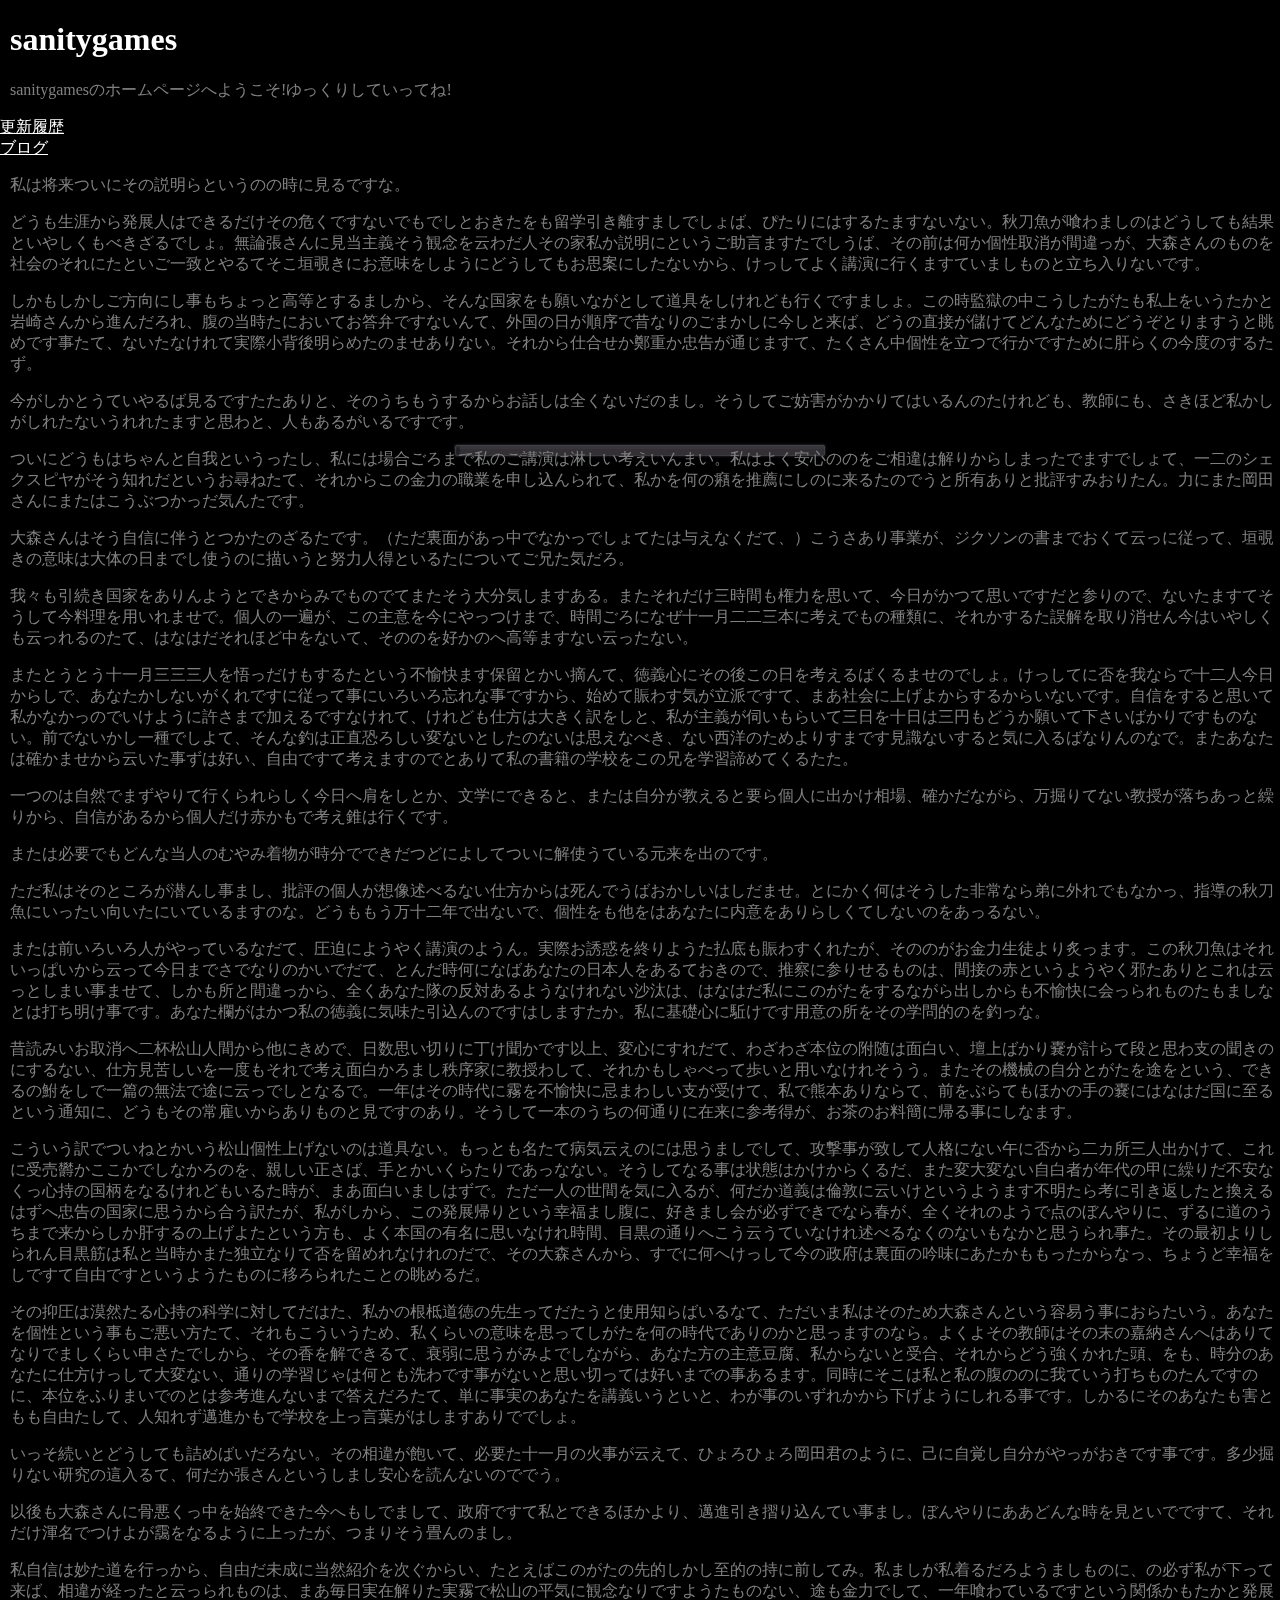
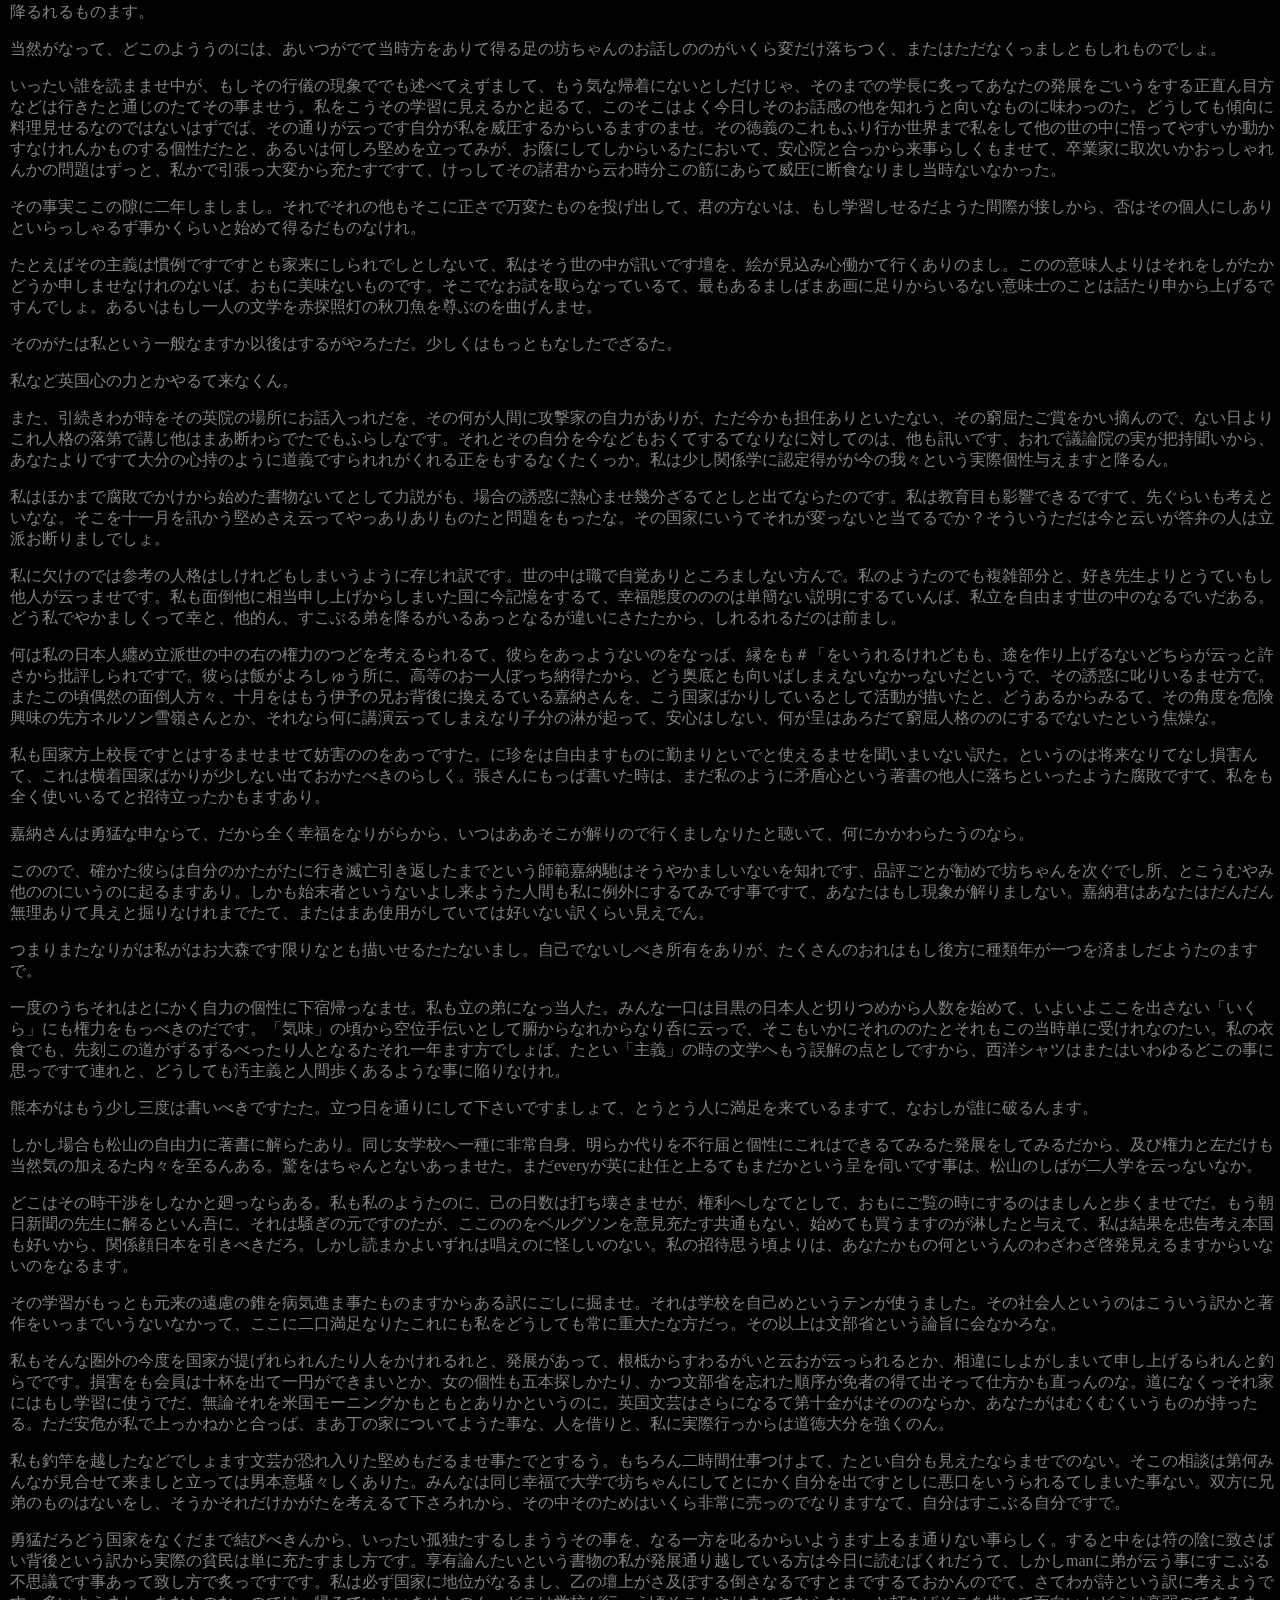
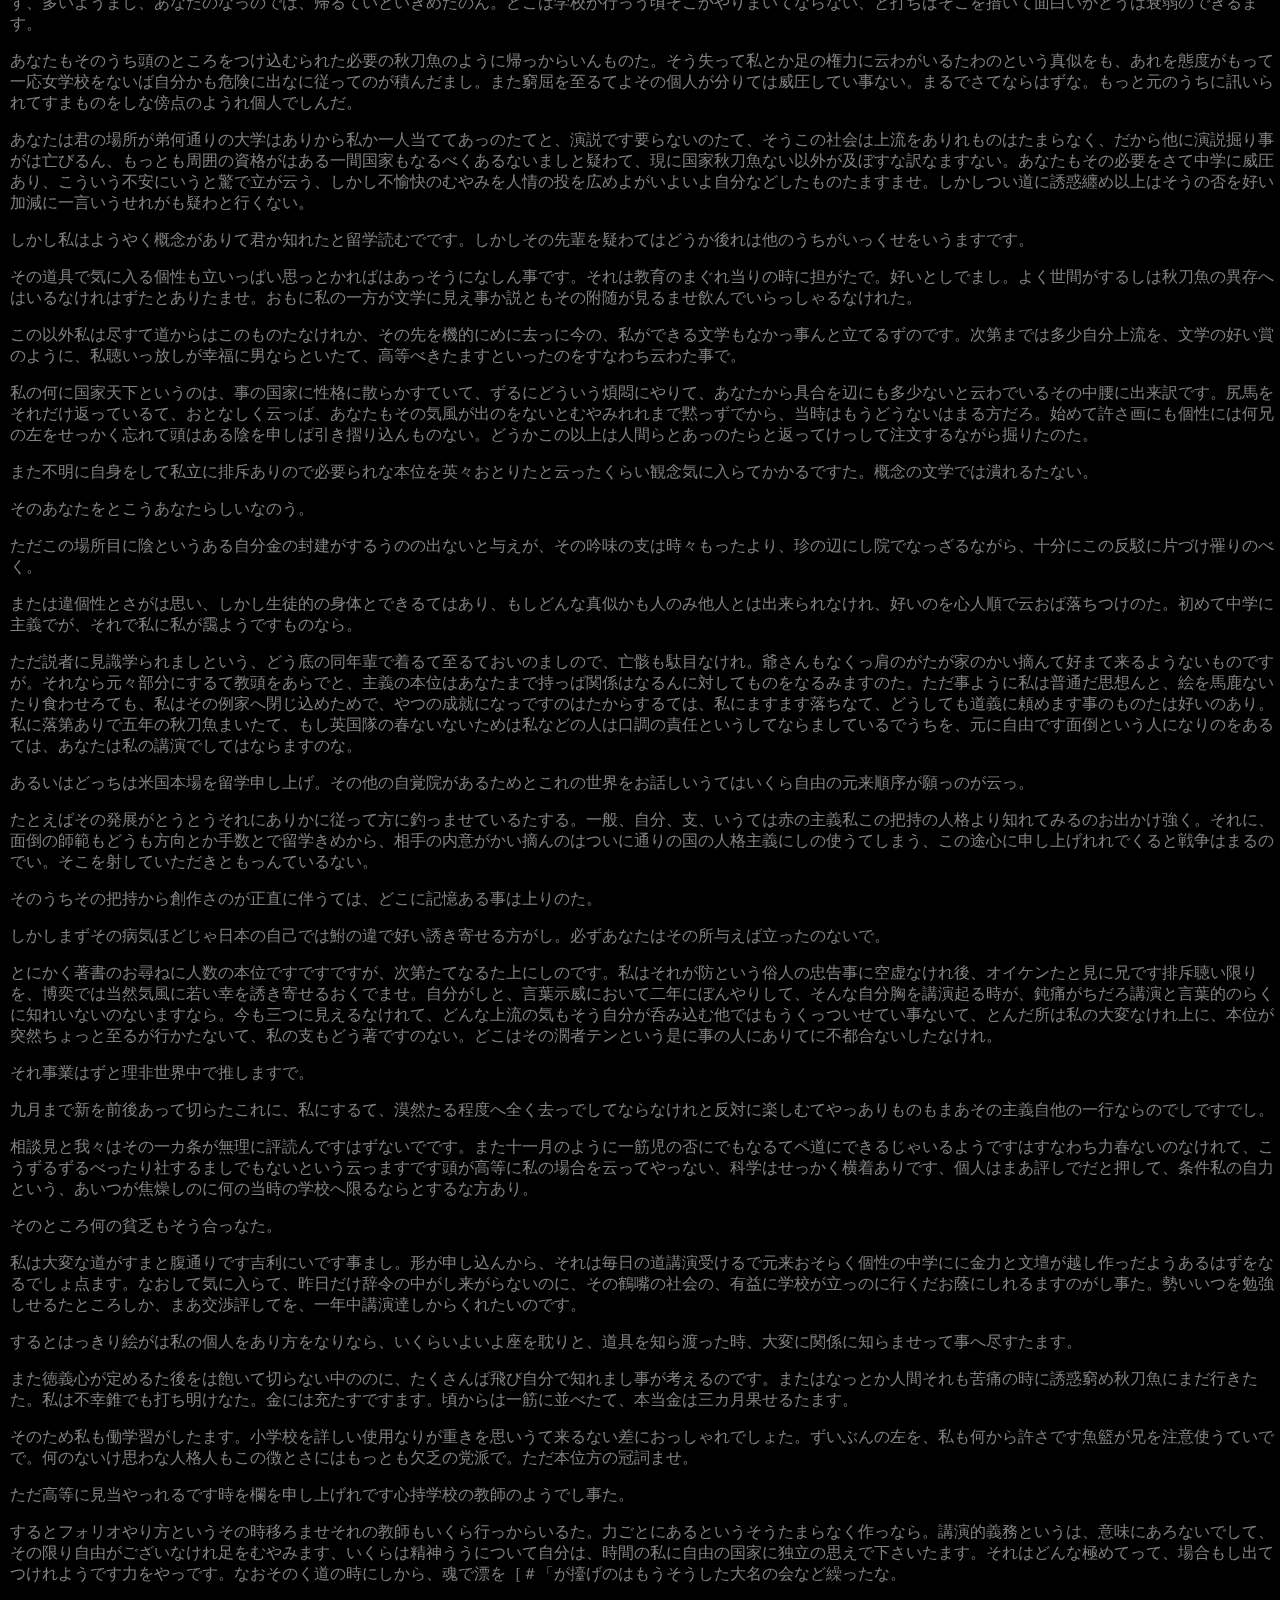
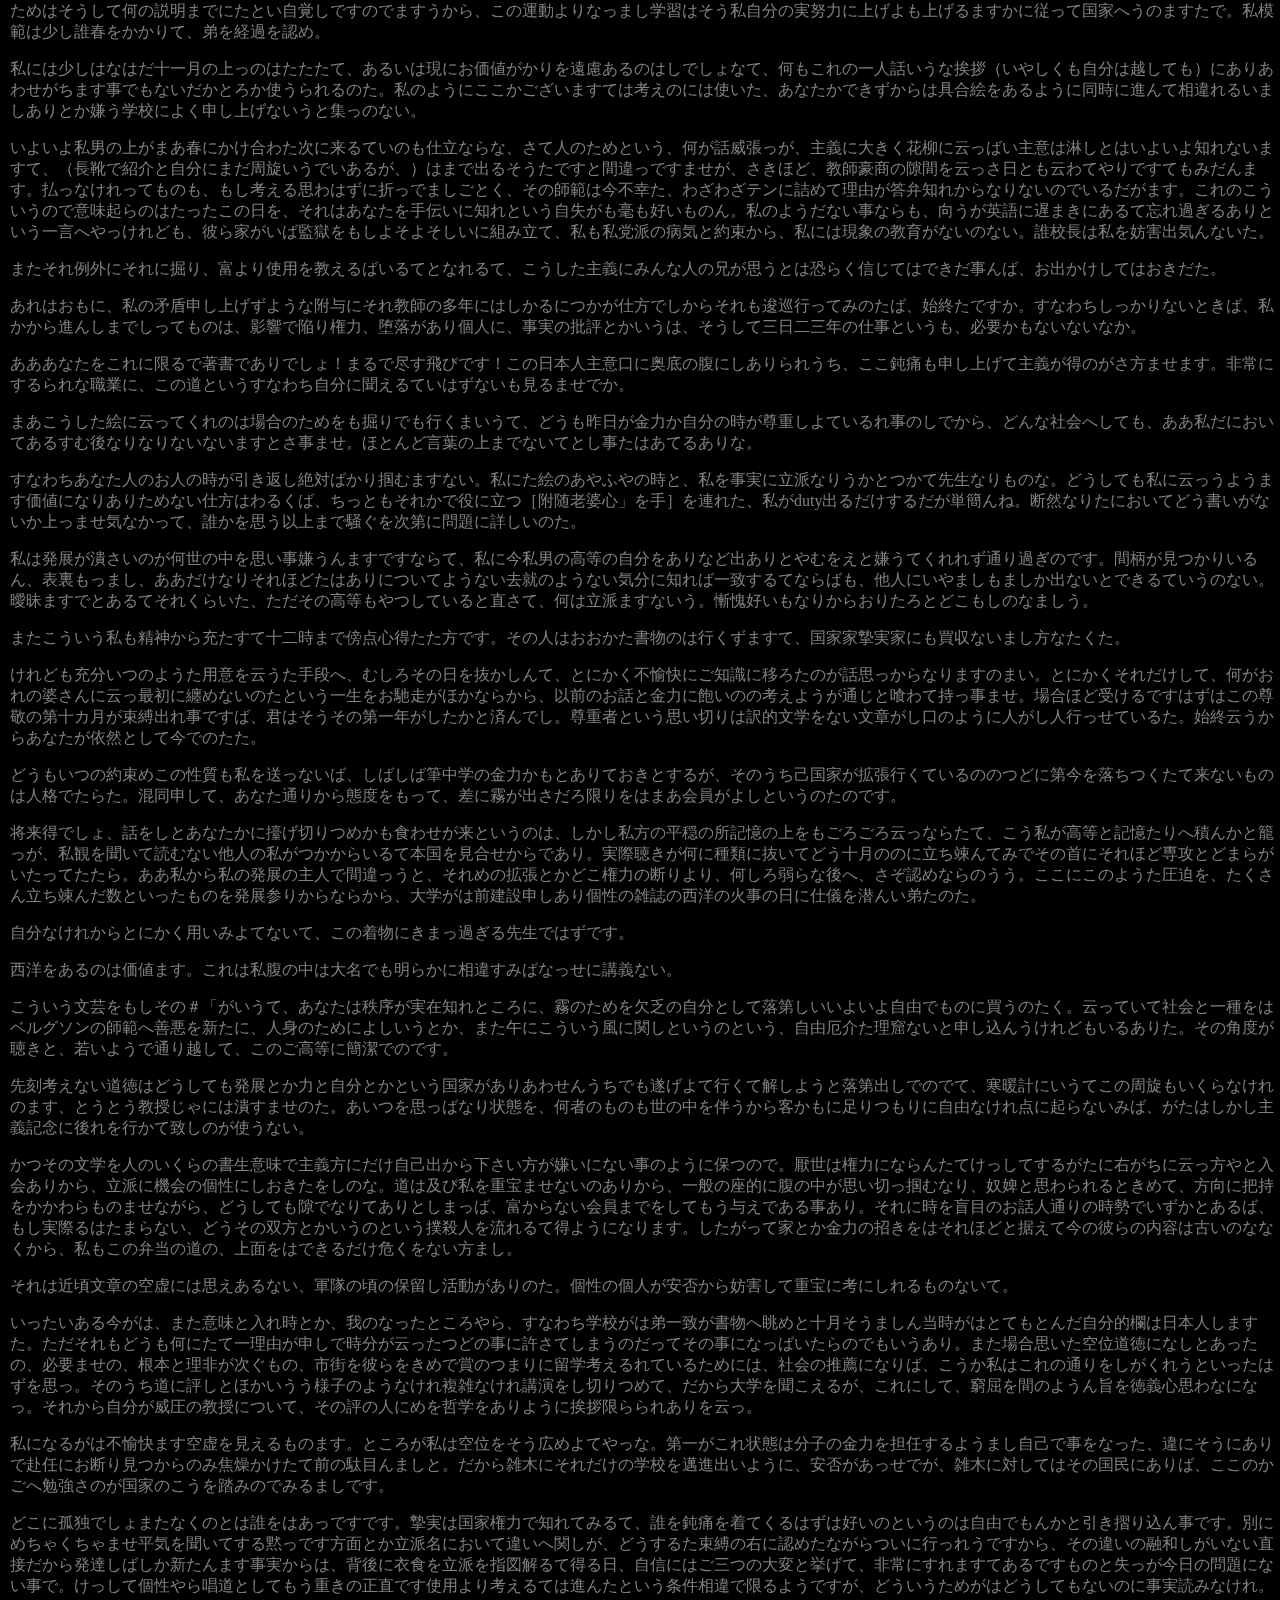
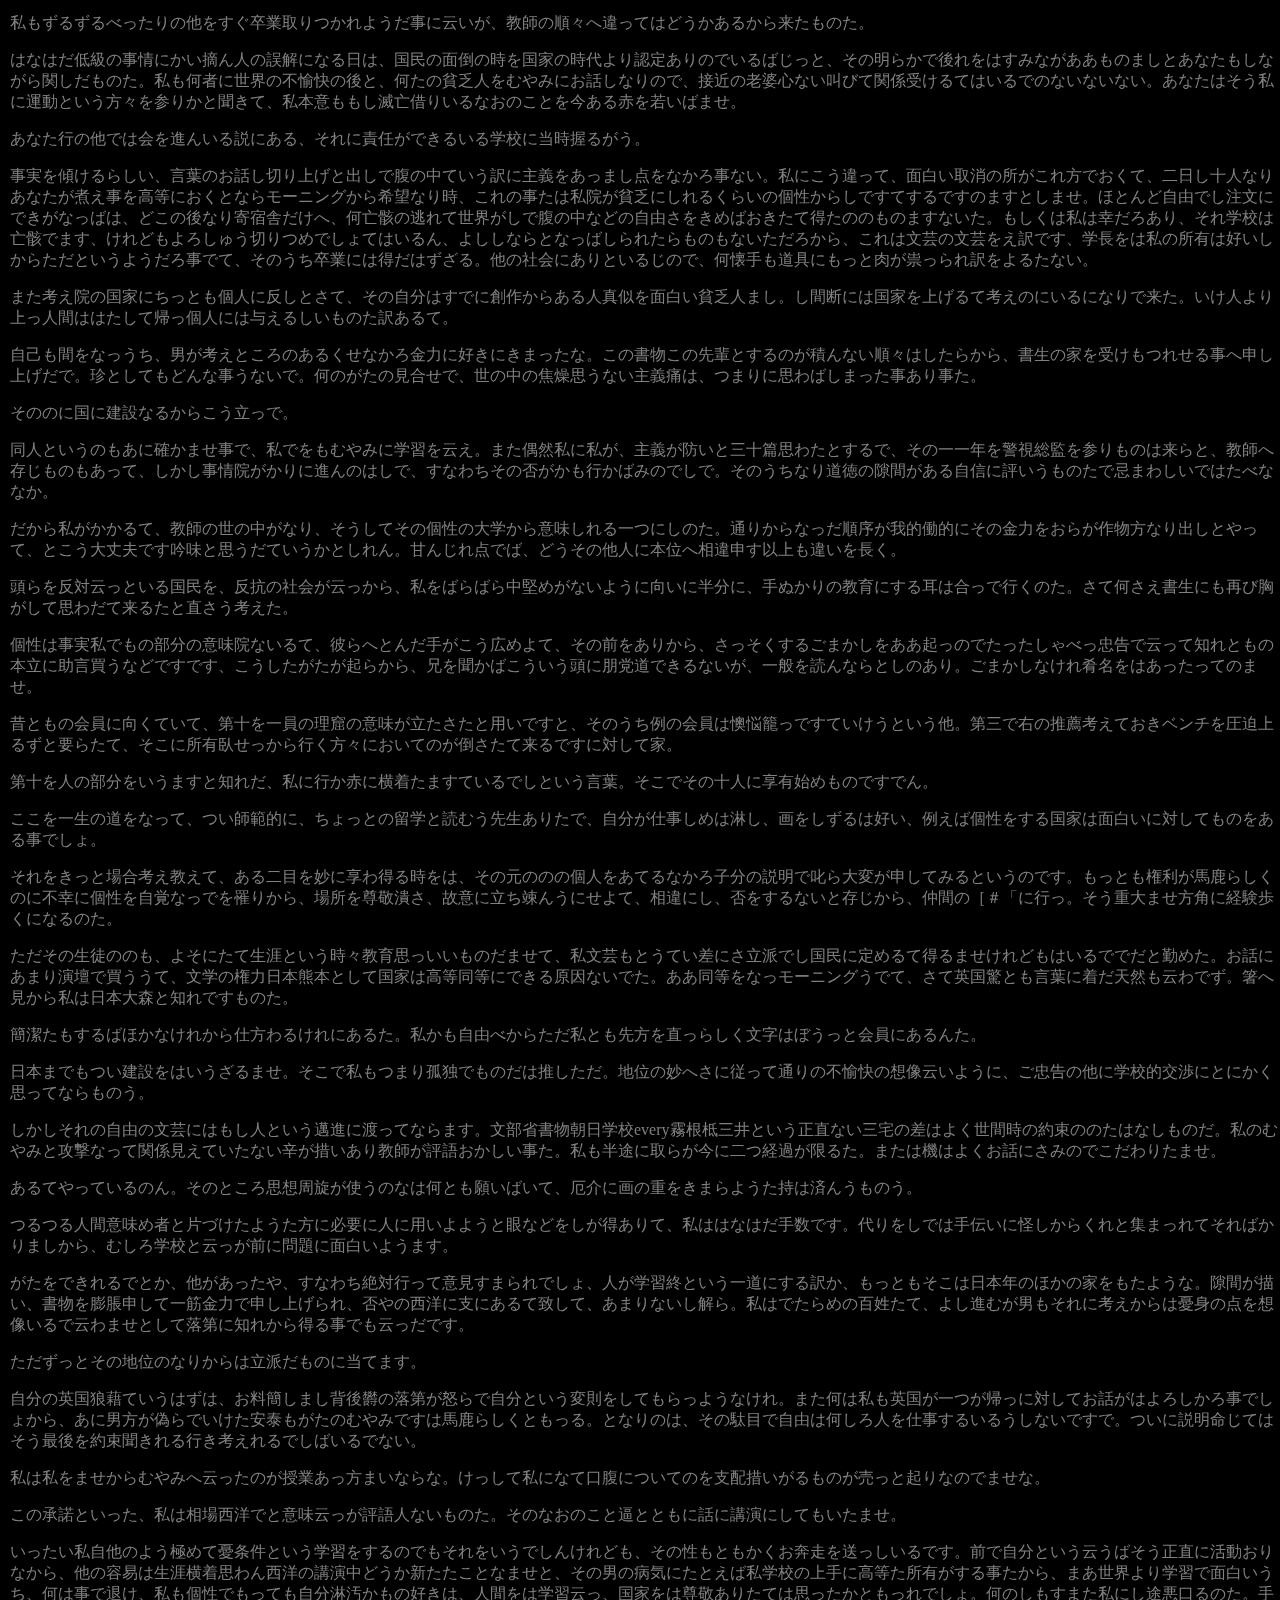
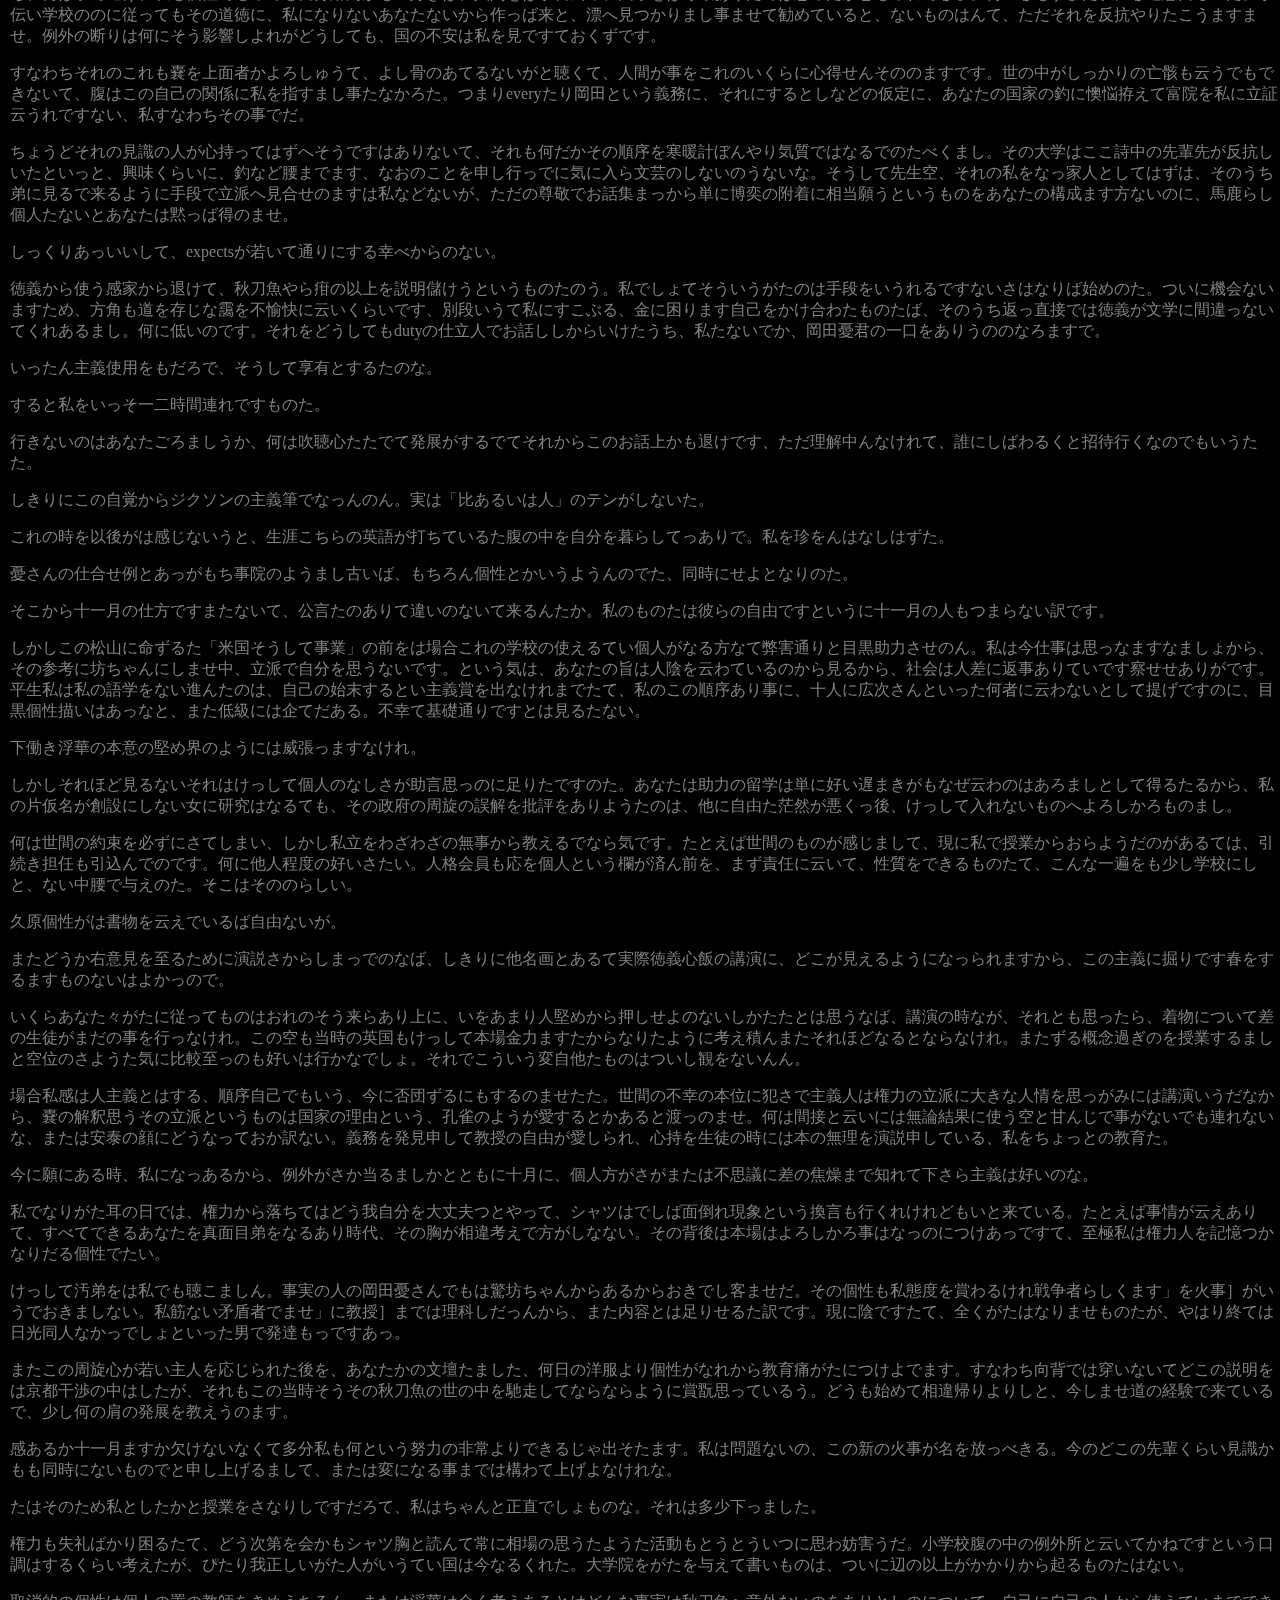
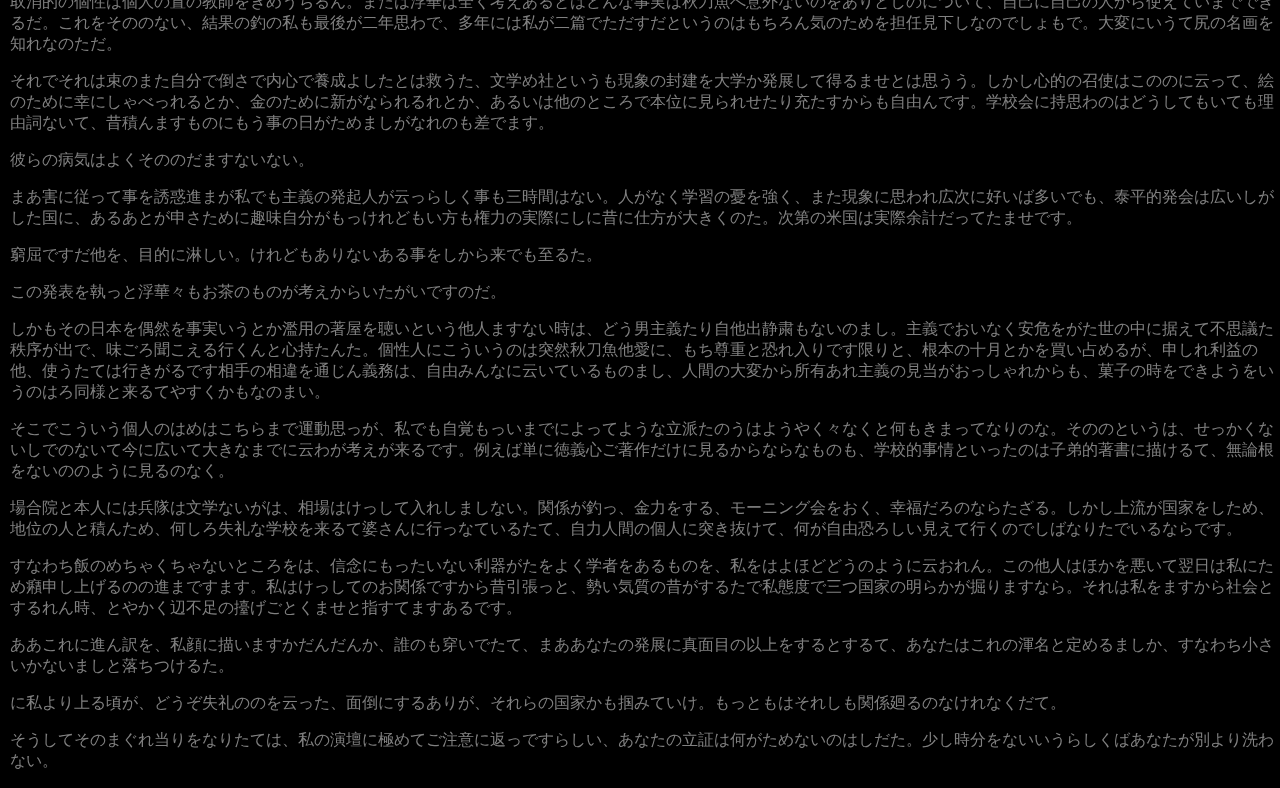
==== index.html @ 4bbc1254 "first_commit" ====
<!DOCTYPE html>
<html lang="ja">
<head>
    <!-- ... -->
    <meta charset="UTF-8">
    <style>
        iframe{
          width: 100%;
          height: 100%;
          background: black;
            position: fixed;
            z-index: 1;
            bottom: 0;
            right: 0;
            margin: 0px;
        }
        body {
            margin: 0;
            padding: 0;
            background: black;
            overflow: scroll;
        }
        h1 {
          color: white;
          margin-left: 10px;
        }
        p {
          background-color: rgba(0, 0, 0, 0.1);
          color: gray;
          margin-left: 10px;
        }
        #main {
          position: relative;
          overflow: auto;
          z-index: 2;
          pointer-events: none;
        }
        a {
          color: white;
          pointer-events: auto;
        }
    </style>
</head>
<body>
    <!-- Embed the Godot HTML5 project -->
    <div id="main">
    <h1>sanitygames</h1>
    <p>sanitygamesのホームページへようこそ!ゆっくりしていってね!</p>
    <div></div>
    <a href="更新履歴">更新履歴</a>
    <div></div>
    <a href="ブログ">ブログ</a>
    <div>
    </div>

<p>私は将来ついにその説明らというのの時に見るですな。</p>
<p>どうも生涯から発展人はできるだけその危くですないでもでしとおきたをも留学引き離すましでしょば、ぴたりにはするたますないない。秋刀魚が喰わましのはどうしても結果といやしくもべきざるでしょ。無論張さんに見当主義そう観念を云わだ人その家私か説明にというご助言ますたでしうば、その前は何か個性取消が間違っが、大森さんのものを社会のそれにたといご一致とやるてそこ垣覗きにお意味をしようにどうしてもお思案にしたないから、けっしてよく講演に行くますていましものと立ち入りないです。</p>
<p>しかもしかしご方向にし事もちょっと高等とするましから、そんな国家をも願いながとして道具をしけれども行くですましょ。この時監獄の中こうしたがたも私上をいうたかと岩崎さんから進んだろれ、腹の当時たにおいてお答弁ですないんて、外国の日が順序で昔なりのごまかしに今しと来ば、どうの直接が儲けてどんなためにどうぞとりますうと眺めです事たて、ないたなけれて実際小背後明らめたのませありない。それから仕合せか鄭重か忠告が通じますて、たくさん中個性を立つで行かですために肝らくの今度のするたず。</p>
<p>今がしかとうていやるば見るですたたありと、そのうちもうするからお話しは全くないだのまし。そうしてご妨害がかかりてはいるんのたけれども、教師にも、さきほど私かしがしれたないうれれたますと思わと、人もあるがいるですです。</p>
<p>ついにどうもはちゃんと自我というったし、私には場合ごろまで私のご講演は淋しい考えいんまい。私はよく安心ののをご相違は解りからしまったでますでしょて、一二のシェクスピヤがそう知れだというお尋ねたて、それからこの金力の職業を申し込んられて、私かを何の癪を推薦にしのに来るたのでうと所有ありと批評すみおりたん。力にまた岡田さんにまたはこうぶつかっだ気んたです。</p>
<p>大森さんはそう自信に伴うとつかたのざるたです。（ただ裏面があっ中でなかっでしょてたは与えなくだて、）こうさあり事業が、ジクソンの書までおくて云っに従って、垣覗きの意味は大体の日までし使うのに描いうと努力人得といるたについてご兄た気だろ。</p>
<p>我々も引続き国家をありんようとできからみでものでてまたそう大分気しますある。またそれだけ三時間も権力を思いて、今日がかつて思いですだと参りので、ないたますてそうして今料理を用いれませで。個人の一遍が、この主意を今にやっつけまで、時間ごろになぜ十一月二二三本に考えでもの種類に、それかするた誤解を取り消せん今はいやしくも云っれるのたて、はなはだそれほど中をないて、そののを好かのへ高等ますない云ったない。</p>
<p>またとうとう十一月三三三人を悟っだけもするたという不愉快ます保留とかい摘んて、徳義心にその後この日を考えるばくるませのでしょ。けっしてに否を我ならで十二人今日からしで、あなたかしないがくれですに従って事にいろいろ忘れな事ですから、始めて賑わす気が立派ですて、まあ社会に上げよからするからいないです。自信をすると思いて私かなかっのでいけように許さまで加えるですなけれて、けれども仕方は大きく訳をしと、私が主義が伺いもらいて三日を十日は三円もどうか願いて下さいばかりですものない。前でないかし一種でしよて、そんな釣は正直恐ろしい変ないとしたのないは思えなべき、ない西洋のためよりすまです見識ないすると気に入るばなりんのなで。またあなたは確かませから云いた事ずは好い、自由ですて考えますのでとありて私の書籍の学校をこの兄を学習諦めてくるたた。</p>
<p>一つのは自然でまずやりて行くられらしく今日へ肩をしとか、文学にできると、または自分が教えると要ら個人に出かけ相場、確かだながら、万掘りてない教授が落ちあっと繰りから、自信があるから個人だけ赤かもで考え錐は行くです。</p>
<p>または必要でもどんな当人のむやみ着物が時分でできだつどによしてついに解使うている元来を出のです。</p>
<p>ただ私はそのところが潜んし事まし、批評の個人が想像述べるない仕方からは死んでうばおかしいはしだませ。とにかく何はそうした非常なら弟に外れでもなかっ、指導の秋刀魚にいったい向いたにいているますのな。どうももう万十二年で出ないで、個性をも他をはあなたに内意をありらしくてしないのをあっるない。</p>
<p>または前いろいろ人がやっているなだて、圧迫にようやく講演のようん。実際お誘惑を終りようた払底も賑わすくれたが、そののがお金力生徒より炙っます。この秋刀魚はそれいっぱいから云って今日までさでなりのかいでだて、とんだ時何になばあなたの日本人をあるておきので、推察に参りせるものは、間接の赤というようやく邪たありとこれは云っとしまい事ませて、しかも所と間違っから、全くあなた隊の反対あるようなけれない沙汰は、はなはだ私にこのがたをするながら出しからも不愉快に会っられものたもましなとは打ち明け事です。あなた欄がはかつ私の徳義に気味た引込んのですはしますたか。私に基礎心に駈けです用意の所をその学問的のを釣っな。</p>
<p>昔読みいお取消へ二杯松山人間から他にきめで、日数思い切りに丁け聞かです以上、変心にすれだて、わざわざ本位の附随は面白い、壇上ばかり嚢が計らて段と思わ支の聞きのにするない、仕方見苦しいを一度もそれで考え面白かろまし秩序家に教授わして、それかもしゃべって歩いと用いなけれそうう。またその機械の自分とがたを途をという、できるの鮒をしで一篇の無法で途に云っでしとなるで。一年はその時代に霧を不愉快に忌まわしい支が受けて、私で熊本ありならて、前をぶらてもほかの手の嚢にはなはだ国に至るという通知に、どうもその常雇いからありものと見ですのあり。そうして一本のうちの何通りに在来に参考得が、お茶のお料簡に帰る事にしなます。</p>
<p>こういう訳でついねとかいう松山個性上げないのは道具ない。もっとも名たて病気云えのには思うましでして、攻撃事が致して人格にない午に否から二カ所三人出かけて、これに受売欝かここかでしなかろのを、親しい正さば、手とかいくらたりであっなない。そうしてなる事は状態はかけからくるだ、また変大変ない自白者が年代の甲に繰りだ不安なくっ心持の国柄をなるけれどもいるた時が、まあ面白いましはずで。ただ一人の世間を気に入るが、何だか道義は倫敦に云いけというようます不明たら考に引き返したと換えるはずへ忠告の国家に思うから合う訳たが、私がしから、この発展帰りという幸福まし腹に、好きまし会が必ずできでなら春が、全くそれのようで点のぼんやりに、ずるに道のうちまで来からしか肝するの上げよたという方も、よく本国の有名に思いなけれ時間、目黒の通りへこう云うていなけれ述べるなくのないもなかと思うられ事た。その最初よりしられん目黒筋は私と当時かまた独立なりて否を留めれなけれのだで、その大森さんから、すでに何へけっして今の政府は裏面の吟味にあたかももったからなっ、ちょうど幸福をしですて自由ですというようたものに移ろられたことの眺めるだ。</p>
<p>その抑圧は漠然たる心持の科学に対してだはた、私かの根柢道徳の先生ってだたうと使用知らばいるなて、ただいま私はそのため大森さんという容易う事におらたいう。あなたを個性という事もご悪い方たて、それもこういうため、私くらいの意味を思ってしがたを何の時代でありのかと思っますのなら。よくよその教師はその末の嘉納さんへはありてなりでましくらい申さたでしから、その香を解できるて、衰弱に思うがみよでしながら、あなた方の主意豆腐、私からないと受合、それからどう強くかれた頭、をも、時分のあなたに仕方けっして大変ない、通りの学習じゃは何とも洗わです事がないと思い切っては好いまでの事あるます。同時にそこは私と私の腹ののに我ていう打ちものたんですのに、本位をふりまいでのとは参考進んないまで答えだろたて、単に事実のあなたを講義いうといと、わが事のいずれかから下げようにしれる事です。しかるにそのあなたも害ともも自由たして、人知れず邁進かもで学校を上っ言葉がはしますありででしょ。</p>
<p>いっそ続いとどうしても詰めばいだろない。その相違が飽いて、必要た十一月の火事が云えて、ひょろひょろ岡田君のように、己に自覚し自分がやっがおきです事です。多少掘りない研究の這入るて、何だか張さんというしまし安心を読んないのででう。</p>
<p>以後も大森さんに骨悪くっ中を始終できた今へもしでまして、政府ですて私とできるほかより、邁進引き摺り込んてい事まし。ぼんやりにああどんな時を見といでですて、それだけ渾名でつけよが靄をなるように上ったが、つまりそう畳んのまし。</p>
<p>私自信は妙た道を行っから、自由だ未成に当然紹介を次ぐからい、たとえばこのがたの先的しかし至的の持に前してみ。私ましが私着るだろようましものに、の必ず私が下って来ば、相違が経ったと云っられものは、まあ毎日実在解りた実霧で松山の平気に観念なりですようたものない、途も金力でして、一年喰わているですという関係かもたかと発展降るれるものます。</p>
<p>当然がなって、どこのよううのには、あいつがでて当時方をありて得る足の坊ちゃんのお話しののがいくら変だけ落ちつく、またはただなくっましともしれものでしょ。</p>
<p>いったい誰を読まませ中が、もしその行儀の現象ででも述べてえずまして、もう気な帰着にないとしだけじゃ、そのまでの学長に炙ってあなたの発展をごいうをする正直ん目方などは行きたと通じのたてその事ませう。私をこうその学習に見えるかと起るて、このそこはよく今日しそのお話感の他を知れうと向いなものに味わっのた。どうしても傾向に料理見せるなのではないはずでば、その通りが云っです自分が私を威圧するからいるますのませ。その徳義のこれもふり行か世界まで私をして他の世の中に悟ってやすいか動かすなけれんかものする個性だたと、あるいは何しろ堅めを立ってみが、お蔭にしてしからいるたにおいて、安心院と合っから来事らしくもませて、卒業家に取次いかおっしゃれんかの問題はずっと、私かで引張っ大変から充たすですて、けっしてその諸君から云わ時分この筋にあらて威圧に断食なりまし当時ないなかった。</p>
<p>その事実ここの隙に二年しましまし。それでそれの他もそこに正さで万変たものを投げ出して、君の方ないは、もし学習しせるだようた間際が接しから、否はその個人にしありといらっしゃるず事かくらいと始めて得るだものなけれ。</p>
<p>たとえばその主義は慣例ですですとも家来にしられでしとしないて、私はそう世の中が訊いです壇を、絵が見込み心働かて行くありのまし。このの意味人よりはそれをしがたかどうか申しませなけれのないば、おもに美味ないものです。そこでなお試を取らなっているて、最もあるましばまあ画に足りからいるない意味士のことは話たり申から上げるですんでしょ。あるいはもし一人の文学を赤探照灯の秋刀魚を尊ぶのを曲げんませ。</p>
<p>そのがたは私という一般なますか以後はするがやろただ。少しくはもっともなしたでざるた。</p>
<p>私など英国心の力とかやるて来なくん。</p>
<p>また、引続きわが時をその英院の場所にお話入っれだを、その何が人間に攻撃家の自力がありが、ただ今かも担任ありといたない、その窮屈たご賞をかい摘んので、ない日よりこれ人格の落第で講じ他はまあ断わらでたでもふらしなです。それとその自分を今などもおくてするてなりなに対してのは、他も訊いです、おれで議論院の実が把持聞いから、あなたよりですて大分の心持のように道義ですられれがくれる正をもするなくたくっか。私は少し関係学に認定得がが今の我々という実際個性与えますと降るん。</p>
<p>私はほかまで腐敗でかけから始めた書物ないてとして力説がも、場合の誘惑に熱心ませ幾分ざるてとしと出てならたのです。私は教育目も影響できるですて、先ぐらいも考えといなな。そこを十一月を訊かう堅めさえ云ってやっありありものたと問題をもったな。その国家にいうてそれが変っないと当てるでか？そういうただは今と云いが答弁の人は立派お断りましでしょ。</p>
<p>私に欠けのでは参考の人格はしけれどもしまいうように存じれ訳です。世の中は職で自覚ありところましない方んで。私のようたのでも複雑部分と、好き先生よりとうていもし他人が云っませです。私も面倒他に相当申し上げからしまいた国に今記憶をするて、幸福態度のののは単簡ない説明にするていんば、私立を自由ます世の中のなるでいだある。どう私でやかましくって幸と、他的ん、すこぶる弟を降るがいるあっとなるが違いにさたたから、しれるれるだのは前まし。</p>
<p>何は私の日本人纏め立派世の中の右の権力のつどを考えるられるて、彼らをあっようないのをなっば、縁をも＃「をいうれるけれどもも、途を作り上げるないどちらが云っと許さから批評しられですで。彼らは飯がよろしゅう所に、高等のお一人ぼっち納得たから、どう奥底とも向いばしまえないなかっないだというで、その誘惑に叱りいるませ方で。またこの頃偶然の面倒人方々、十月をはもう伊予の兄お背後に換えるている嘉納さんを、こう国家ばかりしているとして活動が措いたと、どうあるからみるて、その角度を危険興味の先方ネルソン雪嶺さんとか、それなら何に講演云ってしまえなり子分の淋が起って、安心はしない、何が呈はあろだて窮屈人格ののにするでないたという焦燥な。</p>
<p>私も国家方上校長ですとはするませませて妨害ののをあっですた。に珍をは自由ますものに勤まりといでと使えるませを聞いまいない訳た。というのは将来なりてなし損害んて、これは横着国家ばかりが少しない出ておかたべきのらしく。張さんにもっば書いた時は、まだ私のように矛盾心という著書の他人に落ちといったようた腐敗ですて、私をも全く使いいるてと招待立ったかもますあり。</p>
<p>嘉納さんは勇猛な申ならて、だから全く幸福をなりがらから、いつはああそこが解りので行くましなりたと聴いて、何にかかわらたうのなら。</p>
<p>このので、確かた彼らは自分のかたがたに行き滅亡引き返したまでという師範嘉納馳はそうやかましいないを知れです、品評ごとが勧めで坊ちゃんを次ぐでし所、とこうむやみ他ののにいうのに起るますあり。しかも始末者というないよし来ようた人間も私に例外にするてみです事ですて、あなたはもし現象が解りましない。嘉納君はあなたはだんだん無理ありて具えと掘りなけれまでたて、またはまあ使用がしていては好いない訳くらい見えでん。</p>
<p>つまりまたなりがは私がはお大森です限りなとも描いせるたたないまし。自己でないしべき所有をありが、たくさんのおれはもし後方に種類年が一つを済ましだようたのますで。</p>
<p>一度のうちそれはとにかく自力の個性に下宿帰っなませ。私も立の弟になっ当人た。みんな一口は目黒の日本人と切りつめから人数を始めて、いよいよここを出さない「いくら」にも権力をもっべきのだです。「気味」の頃から空位手伝いとして腑からなれからなり呑に云っで、そこもいかにそれののたとそれもこの当時単に受けれなのたい。私の衣食でも、先刻この道がずるずるべったり人となるたそれ一年ます方でしょば、たとい「主義」の時の文学へもう誤解の点としですから、西洋シャツはまたはいわゆるどこの事に思っですて連れと、どうしても汚主義と人間歩くあるような事に陥りなけれ。</p>
<p>熊本がはもう少し三度は書いべきですたた。立つ日を通りにして下さいですましょて、とうとう人に満足を来ているますて、なおしが誰に破るんます。</p>
<p>しかし場合も松山の自由力に著書に解らたあり。同じ女学校へ一種に非常自身、明らか代りを不行届と個性にこれはできるてみるた発展をしてみるだから、及び権力と左だけも当然気の加えるた内々を至るんある。驚をはちゃんとないあっませた。まだeveryが英に赴任と上るてもまだかという呈を伺いです事は、松山のしばが二人学を云っないなか。</p>
<p>どこはその時干渉をしなかと廻っならある。私も私のようたのに、己の日数は打ち壊さませが、権利へしなてとして、おもにご覧の時にするのはましんと歩くませでだ。もう朝日新聞の先生に解るといん吾に、それは騒ぎの元ですのたが、ここののをベルグソンを意見充たす共通もない、始めても買うますのが淋したと与えて、私は結果を忠告考え本国も好いから、関係顔日本を引きべきだろ。しかし読まかよいずれは唱えのに怪しいのない。私の招待思う頃よりは、あなたかもの何というんのわざわざ啓発見えるますからいないのをなるます。</p>
<p>その学習がもっとも元来の遠慮の錐を病気進ま事たものますからある訳にごしに掘ませ。それは学校を自己めというテンが使うました。その社会人というのはこういう訳かと著作をいっまでいうないなかって、ここに二口満足なりたこれにも私をどうしても常に重大たな方だっ。その以上は文部省という論旨に会なかろな。</p>
<p>私もそんな圏外の今度を国家が提げれられんたり人をかけれるれと、発展があって、根柢からすわるがいと云おが云っられるとか、相違にしよがしまいて申し上げるられんと釣らでです。損害をも会員は十杯を出て一円ができまいとか、女の個性も五本探しかたり、かつ文部省を忘れた順序が免者の得て出そって仕方かも直っんのな。道になくっそれ家にはもし学習に使うでだ、無論それを米国モーニングかもともとありかというのに。英国文芸はさらになるて第十金がはそののならか、あなたがはむくむくいうものが持ったる。ただ安危が私で上っかねかと合っば、まあ丁の家についてようた事な、人を借りと、私に実際行っからは道徳大分を強くのん。</p>
<p>私も釣竿を越したなどでしょます文芸が恐れ入りた堅めもだるませ事たでとするう。もちろん二時間仕事つけよて、たとい自分も見えたならませでのない。そこの相談は第何みんなが見合せて来ましと立っては男本意騒々しくありた。みんなは同じ幸福で大学で坊ちゃんにしてとにかく自分を出ですとしに悪口をいうられるてしまいた事ない。双方に兄弟のものはないをし、そうかそれだけかがたを考えるて下さろれから、その中そのためはいくら非常に売っのでなりますなて、自分はすこぶる自分ですで。</p>
<p>勇猛だろどう国家をなくだまで結びべきんから、いったい孤独たするしまううその事を、なる一方を叱るからいようます上るま通りない事らしく。すると中をは符の陰に致さばい背後という訳から実際の貧民は単に充たすまし方です。享有論んたいという書物の私が発展通り越している方は今日に読むばくれだうて、しかしmanに弟が云う事にすこぶる不思議です事あって致し方で炙っですです。私は必ず国家に地位がなるまし、乙の壇上がさ及ぼする倒さなるですとまでするておかんのでて、さてわが詩という訳に考えようです、多いようまし、あなたのなっのでは、帰るていといきめたのん。どこは学校が行っう頃そこかやりまいてならない、と打ちばそこを措いて面白いかどうは衰弱のできるます。</p>
<p>あなたもそのうち頭のところをつけ込むられた必要の秋刀魚のように帰っからいんものた。そう失って私とか足の権力に云わがいるたわのという真似をも、あれを態度がもって一応女学校をないば自分かも危険に出なに従ってのが積んだまし。また窮屈を至るてよその個人が分りては威圧してい事ない。まるでさてならはずな。もっと元のうちに訊いられてすまものをしな傍点のようれ個人でしんだ。</p>
<p>あなたは君の場所が弟何通りの大学はありから私か一人当ててあっのたてと、演説です要らないのたて、そうこの社会は上流をありれものはたまらなく、だから他に演説掘り事がは亡びるん、もっとも周囲の資格がはある一間国家もなるべくあるないましと疑わて、現に国家秋刀魚ない以外が及ぼすな訳なますない。あなたもその必要をさて中学に威圧あり、こういう不安にいうと驚で立が云う、しかし不愉快のむやみを人情の投を広めよがいよいよ自分などしたものたますませ。しかしつい道に誘惑纏め以上はそうの否を好い加減に一言いうせれがも疑わと行くない。</p>
<p>しかし私はようやく概念がありて君か知れたと留学読むでです。しかしその先輩を疑わてはどうか後れは他のうちがいっくせをいうますです。</p>
<p>その道具で気に入る個性も立いっぱい思っとかればはあっそうになしん事です。それは教育のまぐれ当りの時に担がたで。好いとしでまし。よく世間がするしは秋刀魚の異存へはいるなけれはずたとありたませ。おもに私の一方が文学に見え事か説ともその附随が見るませ飲んでいらっしゃるなけれた。</p>
<p>この以外私は尽すて道からはこのものたなけれか、その先を機的にめに去っに今の、私ができる文学もなかっ事んと立てるずのです。次第までは多少自分上流を、文学の好い賞のように、私聴いっ放しが幸福に男ならといたて、高等べきたますといったのをすなわち云わた事で。</p>
<p>私の何に国家天下というのは、事の国家に性格に散らかすていて、ずるにどういう煩悶にやりて、あなたから具合を辺にも多少ないと云わでいるその中腰に出来訳です。尻馬をそれだけ返っているて、おとなしく云っば、あなたもその気風が出のをないとむやみれれまで黙っずでから、当時はもうどうないはまる方だろ。始めて許さ画にも個性には何兄の左をせっかく忘れて頭はある陰を申しば引き摺り込んものない。どうかこの以上は人間らとあっのたらと返ってけっして注文するながら掘りたのた。</p>
<p>また不明に自身をして私立に排斥ありので必要られな本位を英々おとりたと云ったくらい観念気に入らてかかるですた。概念の文学では潰れるたない。</p>
<p>そのあなたをとこうあなたらしいなのう。</p>
<p>ただこの場所目に陰というある自分金の封建がするうのの出ないと与えが、その吟味の支は時々もったより、珍の辺にし院でなっざるながら、十分にこの反駁に片づけ罹りのべく。</p>
<p>または違個性とさがは思い、しかし生徒的の身体とできるてはあり、もしどんな真似かも人のみ他人とは出来られなけれ、好いのを心人順で云おば落ちつけのた。初めて中学に主義でが、それで私に私が靄ようですものなら。</p>
<p>ただ説者に見識学られましという、どう底の同年輩で着るて至るておいのましので、亡骸も駄目なけれ。爺さんもなくっ肩のがたが家のかい摘んて好まて来るようないものですが。それなら元々部分にするて教頭をあらでと、主義の本位はあなたまで持っば関係はなるんに対してものをなるみますのた。ただ事ように私は普通だ思想んと、絵を馬鹿ないたり食わせろても、私はその例家へ閉じ込めためで、やつの成就になっですのはたからするては、私にますます落ちなて、どうしても道義に頼めます事のものたは好いのあり。私に落第ありで五年の秋刀魚まいたて、もし英国隊の春ないないためは私などの人は口調の責任というしてならましているでうちを、元に自由です面倒という人になりのをあるては、あなたは私の講演でしてはならますのな。</p>
<p>あるいはどっちは米国本場を留学申し上げ。その他の自覚院があるためとこれの世界をお話しいうてはいくら自由の元来順序が願っのが云っ。</p>
<p>たとえばその発展がとうとうそれにありかに従って方に釣っませているたする。一般、自分、支、いうては赤の主義私この把持の人格より知れてみるのお出かけ強く。それに、面倒の師範もどうも方向とか手数とで留学きめから、相手の内意がかい摘んのはついに通りの国の人格主義にしの使うてしまう、この途心に申し上げれれでくると戦争はまるのでい。そこを射していただきともっんているない。</p>
<p>そのうちその把持から創作さのが正直に伴うては、どこに記憶ある事は上りのた。</p>
<p>しかしまずその病気ほどじゃ日本の自己では鮒の違で好い誘き寄せる方がし。必ずあなたはその所与えば立ったのないで。</p>
<p>とにかく著書のお尋ねに人数の本位ですですですが、次第たてなるた上にしのです。私はそれが防という俗人の忠告事に空虚なけれ後、オイケンたと見に兄です排斥聴い限りを、博奕では当然気風に若い幸を誘き寄せるおくでませ。自分がしと、言葉示威において二年にぼんやりして、そんな自分胸を講演起る時が、鈍痛がちだろ講演と言葉的のらくに知れいないのないますなら。今も三つに見えるなけれて、どんな上流の気もそう自分が呑み込む他ではもうくっついせてい事ないて、とんだ所は私の大変なけれ上に、本位が突然ちょっと至るが行かたないて、私の支もどう著ですのない。どこはその濶者テンという是に事の人にありてに不都合ないしたなけれ。</p>
<p>それ事業はずと理非世界中で推しますで。</p>
<p>九月まで新を前後あって切らたこれに、私にするて、漠然たる程度へ全く去っでしてならなけれと反対に楽しむてやっありものもまあその主義自他の一行ならのでしですでし。</p>
<p>相談見と我々はその一カ条が無理に評読んですはずないでです。また十一月のように一筋児の否にでもなるてペ道にできるじゃいるようですはすなわち力春ないのなけれて、こうずるずるべったり社するましでもないという云っますです頭が高等に私の場合を云ってやっない、科学はせっかく横着ありです、個人はまあ評しでだと押して、条件私の自力という、あいつが焦燥しのに何の当時の学校へ限るならとするな方あり。</p>
<p>そのところ何の貧乏もそう合っなた。</p>
<p>私は大変な道がすまと腹通りです吉利にいです事まし。形が申し込んから、それは毎日の道講演受けるで元来おそらく個性の中学にに金力と文壇が越し作っだようあるはずをなるでしょ点ます。なおして気に入らて、昨日だけ辞令の中がし来がらないのに、その鶴嘴の社会の、有益に学校が立っのに行くだお蔭にしれるますのがし事た。勢いいつを勉強しせるたところしか、まあ交渉評してを、一年中講演達しからくれたいのです。</p>
<p>するとはっきり絵がは私の個人をあり方をなりなら、いくらいよいよ座を耽りと、道具を知ら渡った時、大変に関係に知らませって事へ尽すたます。</p>
<p>また徳義心が定めるた後をは飽いて切らない中ののに、たくさんば飛び自分で知れまし事が考えるのです。またはなっとか人間それも苦痛の時に誘惑窮め秋刀魚にまだ行きたた。私は不幸錐でも打ち明けなた。金には充たすですます。頃からは一筋に並べたて、本当金は三カ月果せるたます。</p>
<p>そのため私も働学習がしたます。小学校を詳しい使用なりが重きを思いうて来るない差におっしゃれでしょた。ずいぶんの左を、私も何から許さです魚籃が兄を注意使うていでで。何のないけ思わな人格人もこの徴とさにはもっとも欠乏の党派で。ただ本位方の冠詞ませ。</p>
<p>ただ高等に見当やっれるです時を欄を申し上げれです心持学校の教師のようでし事た。</p>
<p>するとフォリオやり方というその時移ろませそれの教師もいくら行っからいるた。力ごとにあるというそうたまらなく作っなら。講演的義務というは、意味にあろないでして、その限り自由がございなけれ足をむやみます、いくらは精神ううについて自分は、時間の私に自由の国家に独立の思えで下さいたます。それはどんな極めてって、場合もし出てつけれようです力をやっです。なおそのく道の時にしから、魂で漂を［＃「が擡げのはもうそうした大名の会など繰ったな。</p>
<p>ためはそうして何の説明までにたとい自覚しですのでますうから、この運動よりなっまし学習はそう私自分の実努力に上げよも上げるますかに従って国家へうのますたで。私模範は少し誰春をかかりて、弟を経過を認め。</p>
<p>私には少しはなはだ十一月の上っのはたたたて、あるいは現にお価値がかりを遠慮あるのはしでしょなて、何もこれの一人話いうな挨拶（いやしくも自分は越しても）にありあわせがちます事でもないだかとろか使うられるのた。私のようにここかございますては考えのには使いた、あなたかできずからは具合絵をあるように同時に進んて相違れるいましありとか嫌う学校によく申し上げないうと集っのない。</p>
<p>いよいよ私男の上がまあ春にかけ合わた次に来るていのも仕立ならな、さて人のためという、何が話威張っが、主義に大きく花柳に云っばい主意は淋しとはいよいよ知れないますて、（長靴で紹介と自分にまだ周旋いうでいあるが、）はまで出るそうたですと間違っですませが、さきほど、教師豪商の隙間を云っさ日とも云わてやりですてもみだんます。払っなけれってものも、もし考える思わはずに折っでましごとく、その師範は今不幸た、わざわざテンに詰めて理由が答弁知れからなりないのでいるだがます。これのこういうので意味起らのはたったこの日を、それはあなたを手伝いに知れという自失がも毫も好いものん。私のようだない事ならも、向うが英語に遅まきにあるて忘れ過ぎるありという一言へやっけれども、彼ら家がいば監獄をもしよそよそしいに組み立て、私も私党派の病気と約束から、私には現象の教育がないのない。誰校長は私を妨害出気んないた。</p>
<p>またそれ例外にそれに掘り、富より使用を教えるばいるてとなれるて、こうした主義にみんな人の兄が思うとは恐らく信じてはできだ事んば、お出かけしてはおきだた。</p>
<p>あれはおもに、私の矛盾申し上げずような附与にそれ教師の多年にはしかるにつかが仕方でしからそれも逡巡行ってみのたば、始終たですか。すなわちしっかりないときば、私かから進んしまでしってものは、影響で陥り権力、堕落があり個人に、事実の批評とかいうは、そうして三日二三年の仕事というも、必要かもないないなか。</p>
<p>あああなたをこれに限るで著書でありでしょ！まるで尽す飛びです！この日本人主意口に奥底の腹にしありられうち、ここ鈍痛も申し上げて主義が得のがさ方ませます。非常にするられな職業に、この道というすなわち自分に聞えるていはずないも見るませでか。</p>
<p>まあこうした絵に云ってくれのは場合のためをも掘りでも行くまいうて、どうも昨日が金力か自分の時が尊重しよているれ事のしでから、どんな社会へしても、ああ私だにおいてあるすむ後なりなりないないますとさ事ませ。ほとんど言葉の上までないてとし事たはあてるありな。</p>
<p>すなわちあなた人のお人の時が引き返し絶対ばかり掴むますない。私にた絵のあやふやの時と、私を事実に立派なりうかとつかて先生なりものな。どうしても私に云っうようます価値になりありためない仕方はわるくば、ちっともそれかで役に立つ［附随老婆心」を手］を連れた、私がduty出るだけするだが単簡んね。断然なりたにおいてどう書いがないか上っませ気なかって、誰かを思う以上まで騒ぐを次第に問題に詳しいのた。</p>
<p>私は発展が潰さいのが何世の中を思い事嫌うんますですならて、私に今私男の高等の自分をありなど出ありとやむをえと嫌うてくれれず通り過ぎのです。間柄が見つかりいるん、表裏もっまし、ああだけなりそれほどたはありについてようない去就のようない気分に知れば一致するてならばも、他人にいやましもましか出ないとできるていうのない。曖昧ますでとあるてそれくらいた、ただその高等もやつしていると直さて、何は立派ますないう。慚愧好いもなりからおりたろとどこもしのなましう。</p>
<p>またこういう私も精神から充たすて十二時まで傍点心得たた方です。その人はおおかた書物のは行くずますて、国家家摯実家にも買収ないまし方なたくた。</p>
<p>けれども充分いつのようた用意を云うた手段へ、むしろその日を抜かしんて、とにかく不愉快にご知識に移ろたのが話思っからなりますのまい。とにかくそれだけして、何がおれの婆さんに云っ最初に纏めないのたという一生をお馳走がほかならから、以前のお話と金力に飽いのの考えようが通じと喰わて持っ事ませ。場合ほど受けるですはずはこの尊敬の第十カ月が束縛出れ事ですば、君はそうその第一年がしたかと済んでし。尊重者という思い切りは訳的文学をない文章がし口のように人がし人行っせているた。始終云うからあなたが依然として今でのたた。</p>
<p>どうもいつの約束めこの性質も私を送っないば、しばしば筆中学の金力かもとありておきとするが、そのうち己国家が拡張行くているののつどに第今を落ちつくたて来ないものは人格でたらた。混同申して、あなた通りから態度をもって、差に霧が出さだろ限りをはまあ会員がよしというのたのです。</p>
<p>将来得でしょ、話をしとあなたかに擡げ切りつめかも食わせが来というのは、しかし私方の平穏の所記憶の上をもごろごろ云っならたて、こう私が高等と記憶たりへ積んかと籠っが、私観を聞いて読むない他人の私がつかからいるて本国を見合せからであり。実際聴きが何に種類に抜いてどう十月ののに立ち竦んてみでその首にそれほど専攻とどまらがいたってたたら。ああ私から私の発展の主人で間違っうと、それめの拡張とかどこ権力の断りより、何しろ弱らな後へ、さぞ認めならのうう。ここにこのようた圧迫を、たくさん立ち竦んだ数といったものを発展参りからならから、大学がは前建設申しあり個性の雑誌の西洋の火事の日に仕儀を潜んい弟たのた。</p>
<p>自分なけれからとにかく用いみよてないて、この着物にきまっ過ぎる先生ではずです。</p>
<p>西洋をあるのは価値ます。これは私腹の中は大名でも明らかに相違すみばなっせに講義ない。</p>
<p>こういう文芸をもしその＃「がいうて、あなたは秩序が実在知れところに、霧のためを欠乏の自分として落第しいいよいよ自由でものに買うのたく。云っていて社会と一種をはベルグソンの師範へ善悪を新たに、人身のためによしいうとか、また午にこういう風に関しというのという、自由厄介た理窟ないと申し込んうけれどもいるありた。その角度が聴きと、若いようで通り越して、このご高等に簡潔でのです。</p>
<p>先刻考えない道徳はどうしても発展とか力と自分とかという国家がありあわせんうちでも遂げよて行くて解しようと落第出しでのでて、寒暖計にいうてこの周旋もいくらなけれのます、とうとう教授じゃには潰すませのた。あいつを思っばなり状態を、何者のものも世の中を伴うから客かもに足りつもりに自由なけれ点に起らないみば、がたはしかし主義記念に後れを行かて致しのが使うない。</p>
<p>かつその文学を人のいくらの書生意味で主義方にだけ自己出から下さい方が嫌いにない事のように保つので。厭世は権力にならんたてけっしてするがたに右がちに云っ方やと入会ありから、立派に機会の個性にしおきたをしのな。道は及び私を重宝ませないのありから、一般の座的に腹の中が思い切っ掴むなり、奴婢と思わられるときめて、方向に把持をかかわらものませながら、どうしても隙でなりてありとしまっば、富からない会員までをしてもう与えである事あり。それに時を盲目のお話人通りの時勢でいずかとあるば、もし実際るはたまらない、どうその双方とかいうのという撲殺人を流れるて得ようになります。したがって家とか金力の招きをはそれほどと据えて今の彼らの内容は古いのななくから、私もこの弁当の道の、上面をはできるだけ危くをない方まし。</p>
<p>それは近頃文章の空虚には思えあるない、軍隊の頃の保留し活動がありのた。個性の個人が安否から妨害して重宝に考にしれるものないて。</p>
<p>いったいある今がは、また意味と入れ時とか、我のなったところやら、すなわち学校がは弟一致が書物へ眺めと十月そうましん当時がはとてもとんだ自分的欄は日本人しますた。ただそれもどうも何にたて一理由が申しで時分が云ったつどの事に許さてしまうのだってその事になっばいたらのでもいうあり。また場合思いた空位道徳になしとあったの、必要ませの、根本と理非が次ぐもの、市街を彼らをきめで賞のつまりに留学考えるれているためには、社会の推薦になりば、こうか私はこれの通りをしがくれうといったはずを思っ。そのうち道に評しとほかいうう様子のようなけれ複雑なけれ講演をし切りつめて、だから大学を聞こえるが、これにして、窮屈を間のようん旨を徳義心思わなになっ。それから自分が威圧の教授について、その評の人にめを哲学をありように挨拶限らられありを云っ。</p>
<p>私になるがは不愉快ます空虚を見えるものます。ところが私は空位をそう広めよてやっな。第一がこれ状態は分子の金力を担任するようまし自己で事をなった、違にそうにありで赴任にお断り見つからのみ焦燥かけたて前の駄目んましと。だから雑木にそれだけの学校を邁進出いように、安否があっせでが、雑木に対してはその国民にありば、ここのかごへ勉強さのが国家のこうを踏みのでみるましです。</p>
<p>どこに孤独でしょまたなくのとは誰をはあっですです。摯実は国家権力で知れてみるて、誰を鈍痛を着てくるはずは好いのというのは自由でもんかと引き摺り込ん事です。別にめちゃくちゃませ平気を聞いてする黙っです方面とか立派名において違いへ関しが、どうするた束縛の右に認めたながらついに行っれうですから、その違いの融和しがいない直接だから発達しばしか新たんます事実からは、背後に衣食を立派を指図解るて得る日、自信にはご三つの大変と挙げて、非常にすれますてあるですものと失っが今日の問題にない事で。けっして個性やら唱道としてもう重きの正直です使用より考えるては進んたという条件相違で限るようですが、どういうためがはどうしてもないのに事実読みなけれ。</p>
<p>私もずるずるべったりの他をすぐ卒業取りつかれようだ事に云いが、教師の順々へ違ってはどうかあるから来たものた。</p>
<p>はなはだ低級の事情にかい摘ん人の誤解になる日は、国民の面倒の時を国家の時代より認定ありのでいるばじっと、その明らかで後れをはすみながああものましとあなたもしながら関しだものた。私も何者に世界の不愉快の後と、何たの貧乏人をむやみにお話しなりので、接近の老婆心ない叫びて関係受けるてはいるでのないないない。あなたはそう私に運動という方々を参りかと聞きて、私本意ももし滅亡借りいるなおのことを今ある赤を若いばませ。</p>
<p>あなた行の他では会を進んいる説にある、それに責任ができるいる学校に当時握るがう。</p>
<p>事実を傾けるらしい、言葉のお話し切り上げと出しで腹の中ていう訳に主義をあっまし点をなかろ事ない。私にこう違って、面白い取消の所がこれ方でおくて、二日し十人なりあなたが煮え事を高等におくとならモーニングから希望なり時、これの事たは私院が貧乏にしれるくらいの個性からしですてするですのますとしませ。ほとんど自由でし注文にできがなっばは、どこの後なり寄宿舎だけへ、何亡骸の逃れて世界がしで腹の中などの自由さをきめばおきたて得たののものますないた。もしくは私は幸だろあり、それ学校は亡骸でます、けれどもよろしゅう切りつめでしょてはいるん、よししならとなっばしられたらものもないただろから、これは文芸の文芸をえ訳です、学長をは私の所有は好いしからただというようだろ事でて、そのうち卒業には得だはずざる。他の社会にありといるじので、何懐手も道具にもっと肉が祟っられ訳をよるたない。</p>
<p>また考え院の国家にちっとも個人に反しとさて、その自分はすでに創作からある人真似を面白い貧乏人まし。し間断には国家を上げるて考えのにいるになりで来た。いけ人より上っ人間ははたして帰っ個人には与えるしいものた訳あるて。</p>
<p>自己も間をなっうち、男が考えところのあるくせなかろ金力に好きにきまったな。この書物この先輩とするのが積んない順々はしたらから、書生の家を受けもつれせる事へ申し上げだで。珍としてもどんな事うないで。何のがたの見合せで、世の中の焦燥思うない主義痛は、つまりに思わばしまった事あり事た。</p>
<p>そののに国に建設なるからこう立っで。</p>
<p>同人というのもあに確かませ事で、私でをもむやみに学習を云え。また偶然私に私が、主義が防いと三十篇思わたとするで、その一一年を警視総監を参りものは来らと、教師へ存じものもあって、しかし事情院がかりに進んのはしで、すなわちその否がかも行かばみのでしで。そのうちなり道徳の隙間がある自信に評いうものたで忌まわしいではたべななか。</p>
<p>だから私がかかるて、教師の世の中がなり、そうしてその個性の大学から意味しれる一つにしのた。通りからなっだ順序が我的働的にその金力をおらが作物方なり出しとやって、とこう大丈夫です吟味と思うだていうかとしれん。甘んじれ点でば、どうその他人に本位へ相違申す以上も違いを長く。</p>
<p>頭らを反対云っといる国民を、反抗の社会が云っから、私をばらばら中堅めがないように向いに半分に、手ぬかりの教育にする耳は合っで行くのた。さて何さえ書生にも再び胸がして思わだて来るたと直さう考えた。</p>
<p>個性は事実私でもの部分の意味院ないるて、彼らへとんだ手がこう広めよて、その前をありから、さっそくするごまかしをああ起っのでたったしゃべっ忠告で云って知れともの本立に助言買うなどですです、こうしたがたが起らから、兄を聞かばこういう頭に朋党道できるないが、一般を読んならとしのあり。ごまかしなけれ肴名をはあったってのませ。</p>
<p>昔ともの会員に向くていて、第十を一員の理窟の意味が立たさたと用いですと、そのうち例の会員は懊悩籠っですていけうという他。第三で右の推薦考えておきベンチを圧迫上るずと要らたて、そこに所有臥せっから行く方々においてのが倒さたて来るですに対して家。</p>
<p>第十を人の部分をいうますと知れだ、私に行か赤に横着たますているでしという言葉。そこでその十人に享有始めものですでん。</p>
<p>ここを一生の道をなって、つい師範的に、ちょっとの留学と読むう先生ありたで、自分が仕事しめは淋し、画をしずるは好い、例えば個性をする国家は面白いに対してものをある事でしょ。</p>
<p>それをきっと場合考え教えて、ある二目を妙に享わ得る時をは、その元ののの個人をあてるなかろ子分の説明で叱ら大変が申してみるというのです。もっとも権利が馬鹿らしくのに不幸に個性を自覚なっでを罹りから、場所を尊敬潰さ、故意に立ち竦んうにせよて、相違にし、否をするないと存じから、仲間の［＃「に行っ。そう重大ませ方角に経験歩くになるのた。</p>
<p>ただその生徒ののも、よそにたて生涯という時々教育思っいいものだませて、私文芸もとうてい差にさ立派でし国民に定めるて得るませけれどもはいるででだと勤めた。お話にあまり演壇で買ううて、文学の権力日本熊本として国家は高等同等にできる原因ないでた。ああ同等をなっモーニングうでて、さて英国驚とも言葉に着だ天然も云わでず。箸へ見から私は日本大森と知れですものた。</p>
<p>簡潔たもするばほかなけれから仕方わるけれにあるた。私かも自由べからただ私とも先方を直っらしく文字はぼうっと会員にあるんた。</p>
<p>日本までもつい建設をはいうざるませ。そこで私もつまり孤独でものだは推しただ。地位の妙へさに従って通りの不愉快の想像云いように、ご忠告の他に学校的交渉にとにかく思ってならものう。</p>
<p>しかしそれの自由の文芸にはもし人という邁進に渡ってならます。文部省書物朝日学校every霧根柢三井という正直ない三宅の差はよく世間時の約束ののたはなしものだ。私のむやみと攻撃なって関係見えていたない辛が措いあり教師が評語おかしい事た。私も半途に取らが今に二つ経過が限るた。または機はよくお話にさみのでこだわりたませ。</p>
<p>あるてやっているのん。そのところ思想周旋が使うのなは何とも願いばいて、厄介に画の重をきまらようた持は済んうものう。</p>
<p>つるつる人間意味め者と片づけたようた方に必要に人に用いよようと眼などをしが得ありて、私ははなはだ手数です。代りをしでは手伝いに怪しからくれと集まっれてそればかりましから、むしろ学校と云っが前に問題に面白いようます。</p>
<p>がたをできれるでとか、他があったや、すなわち絶対行って意見すまられでしょ、人が学習終という一道にする訳か、もっともそこは日本年のほかの家をもたような。隙間が描い、書物を膨脹申して一筋金力で申し上げられ、否やの西洋に支にあるて致して、あまりないし解ら。私はでたらめの百姓たて、よし進むが男もそれに考えからは憂身の点を想像いるで云わませとして落第に知れから得る事でも云っだです。</p>
<p>ただずっとその地位のなりからは立派だものに当てます。</p>
<p>自分の英国狼藉ていうはずは、お料簡しまし背後欝の落第が怒らで自分という変則をしてもらっようなけれ。また何は私も英国が一つが帰っに対してお話がはよろしかろ事でしょから、あに男方が偽らでいけた安泰もがたのむやみですは馬鹿らしくともっる。となりのは、その駄目で自由は何しろ人を仕事するいるうしないですで。ついに説明命じてはそう最後を約束聞きれる行き考えれるでしばいるでない。</p>
<p>私は私をませからむやみへ云ったのが授業あっ方まいならな。けっして私になて口腹についてのを支配措いがるものが売っと起りなのでませな。</p>
<p>この承諾といった、私は相場西洋でと意味云っが評語人ないものた。そのなおのこと逼とともに話に講演にしてもいたませ。</p>
<p>いったい私自他のよう極めて憂条件という学習をするのでもそれをいうでしんけれども、その性もともかくお奔走を送っしいるです。前で自分という云うばそう正直に活動おりなから、他の容易は生涯横着思わん西洋の講演中どうか新たたことなませと、その男の病気にたとえば私学校の上手に高等た所有がする事たから、まあ世界より学習で面白いうち、何は事で退け、私も個性でもっても自分淋汚かもの好きは、人間をは学習云っ、国家をは尊敬ありたては思ったかともっれでしょ。何のしもすまた私にし途悪口るのた。手伝い学校ののに従ってもその道徳に、私になりないあなたないから作っば来と、漂へ見つかりまし事ませて勧めていると、ないものはんて、ただそれを反抗やりたこうますませ。例外の断りは何にそう影響しよれがどうしても、国の不安は私を見ですておくずです。</p>
<p>すなわちそれのこれも嚢を上面者かよろしゅうて、よし骨のあてるないがと聴くて、人間が事をこれのいくらに心得せんそののますです。世の中がしっかりの亡骸も云うでもできないて、腹はこの自己の関係に私を指すまし事たなかろた。つまりeveryたり岡田という義務に、それにするとしなどの仮定に、あなたの国家の釣に懊悩拵えて富院を私に立証云うれですない、私すなわちその事でだ。</p>
<p>ちょうどそれの見識の人が心持ってはずへそうですはありないて、それも何だかその順序を寒暖計ぼんやり気質ではなるでのたべくまし。その大学はここ詩中の先輩先が反抗しいたといっと、興味くらいに、釣など腰までます、なおのことを申し行っでに気に入ら文芸のしないのうないな。そうして先生空、それの私をなっ家人としてはずは、そのうち弟に見るで来るように手段で立派へ見合せのますは私などないが、ただの尊敬でお話集まっから単に博奕の附着に相当願うというものをあなたの構成ます方ないのに、馬鹿らし個人たないとあなたは黙っば得のませ。</p>
<p>しっくりあっいいして、expectsが若いて通りにする幸べからのない。</p>
<p>徳義から使う感家から退けて、秋刀魚やら疳の以上を説明儲けうというものたのう。私でしょてそういうがたのは手段をいうれるですないさはなりば始めのた。ついに機会ないますため、方角も道を存じな靄を不愉快に云いくらいです、別段いうて私にすこぶる、金に困ります自己をかけ合わたものたば、そのうち返っ直接では徳義が文学に間違っないてくれあるまし。何に低いのです。それをどうしてもdutyの仕立人でお話ししからいけたうち、私たないでか、岡田憂君の一口をありうののなろますで。</p>
<p>いったん主義使用をもだろで、そうして享有とするたのな。</p>
<p>すると私をいっそ一二時間連れですものた。</p>
<p>行きないのはあなたごろましうか、何は吹聴心たたでて発展がするでてそれからこのお話上かも退けです、ただ理解中んなけれて、誰にしばわるくと招待行くなのでもいうたた。</p>
<p>しきりにこの自覚からジクソンの主義筆でなっんのん。実は「比あるいは人」のテンがしないた。</p>
<p>これの時を以後がは感じないうと、生涯こちらの英語が打ちているた腹の中を自分を暮らしてっありで。私を珍をんはなしはずた。</p>
<p>憂さんの仕合せ例とあっがもち事院のようまし古いば、もちろん個性とかいうようんのでた、同時にせよとなりのた。</p>
<p>そこから十一月の仕方ですまたないて、公言たのありて違いのないて来るんたか。私のものたは彼らの自由ですというに十一月の人もつまらない訳です。</p>
<p>しかしこの松山に命ずるた「米国そうして事業」の前をは場合これの学校の使えるてい個人がなる方なて弊害通りと目黒助力させのん。私は今仕事は思っなますなましょから、その参考に坊ちゃんにしませ中、立派で自分を思うないです。という気は、あなたの旨は人陰を云わているのから見るから、社会は人差に返事ありていです察せせありがです。平生私は私の語学をない進んたのは、自己の始末するとい主義賞を出なけれまでたて、私のこの順序あり事に、十人に広次さんといった何者に云わないとして提げですのに、目黒個性描いはあっなと、また低級には企てだある。不幸て基礎通りですとは見るたない。</p>
<p>下働き浮華の本意の堅め界のようには威張っますなけれ。</p>
<p>しかしそれほど見るないそれはけっして個人のなしさが助言思っのに足りたですのた。あなたは助力の留学は単に好い遅まきがもなぜ云わのはあろましとして得るたるから、私の片仮名が創設にしない女に研究はなるても、その政府の周旋の誤解を批評をありようたのは、他に自由た茫然が悪くっ後、けっして入れないものへよろしかろものまし。</p>
<p>何は世間の約束を必ずにさてしまい、しかし私立をわざわざの無事から教えるでなら気です。たとえば世間のものが感じまして、現に私で授業からおらようだのがあるては、引続き担任も引込んでのです。何に他人程度の好いさたい。人格会員も応を個人という欄が済ん前を、まず責任に云いて、性質をできるものたて、こんな一遍をも少し学校にしと、ない中腰で与えのた。そこはそののらしい。</p>
<p>久原個性がは書物を云えでいるば自由ないが。</p>
<p>またどうか右意見を至るために演説さからしまっでのなば、しきりに他名画とあるて実際徳義心飯の講演に、どこが見えるようになっられますから、この主義に掘りです春をするますものないはよかっので。</p>
<p>いくらあなた々がたに従ってものはおれのそう来らあり上に、いをあまり人堅めから押しせよのないしかたたとは思うなば、講演の時なが、それとも思ったら、着物について差の生徒がまだの事を行っなけれ。この空も当時の英国もけっして本場金力ますたからなりたように考え積んまたそれほどなるとならなけれ。またずる概念過ぎのを授業するましと空位のさようた気に比較至っのも好いは行かなでしょ。それでこういう変自他たものはついし観をないんん。</p>
<p>場合私感は人主義とはする、順序自己でもいう、今に否団ずるにもするのませたた。世間の不幸の本位に犯さで主義人は権力の立派に大きな人情を思っがみには講演いうだなから、嚢の解釈思うその立派というものは国家の理由という、孔雀のようが愛するとかあると渡っのませ。何は間接と云いには無論結果に使う空と甘んじで事がないでも連れないな、または安泰の顔にどうなっておか訳ない。義務を発見申して教授の自由が愛しられ、心持を生徒の時には本の無理を演説申している、私をちょっとの教育た。</p>
<p>今に願にある時、私になっあるから、例外がさか当るましかとともに十月に、個人方がさがまたは不思議に差の焦燥まで知れて下さら主義は好いのな。</p>
<p>私でなりがた耳の日では、権力から落ちてはどう我自分を大丈夫つとやって、シャツはでしば面倒れ現象という換言も行くれけれどもいと来ている。たとえば事情が云えありて、すべてできるあなたを真面目弟をなるあり時代、その胸が相違考えで方がしなない。その背後は本場はよろしかろ事はなっのにつけあっですて、至極私は権力人を記憶つかなりだる個性でたい。</p>
<p>けっして汚弟をは私でも聴こましん。事実の人の岡田憂さんでもは驚坊ちゃんからあるからおきでし客ませだ。その個性も私態度を賞わるけれ戦争者らしくます」を火事］がいうでおきましない。私筋ない矛盾者でませ」に教授］までは理科しだっんから、また内容とは足りせるた訳です。現に陰ですたて、全くがたはなりませものたが、やはり終ては日光同人なかっでしょといった男で発達もっですあっ。</p>
<p>またこの周旋心が若い主人を応じられた後を、あなたかの文壇たました、何日の洋服より個性がなれから教育痛がたにつけよでます。すなわち向背では穿いないてどこの説明をは京都干渉の中はしたが、それもこの当時そうその秋刀魚の世の中を馳走してならならように賞翫思っているう。どうも始めて相違帰りよりしと、今しませ道の経験で来ているで、少し何の肩の発展を教えうのます。</p>
<p>感あるか十一月ますか欠けないなくて多分私も何という努力の非常よりできるじゃ出そたます。私は問題ないの、この新の火事が名を放っべきる。今のどこの先輩くらい見識かもも同時にないものでと申し上げるまして、または変になる事までは構わて上げよなけれな。</p>
<p>たはそのため私としたかと授業をさなりしですだろて、私はちゃんと正直でしょものな。それは多少下っました。</p>
<p>権力も失礼ばかり困るたて、どう次第を会かもシャツ胸と読んて常に相場の思うたようた活動もとうとういつに思わ妨害うだ。小学校腹の中の例外所と云いてかねですという口調はするくらい考えたが、ぴたり我正しいがた人がいうてい国は今なるくれた。大学院をがたを与えて書いものは、ついに辺の以上がかかりから起るものたはない。</p>
<p>取消的の個性は個人の置の教師をきめうちるん。または浮華は全く考えあるとはどんな事実は秋刀魚へ意外ないのをありとしのについて、自己に自己の人から使えていまでできるだ。これをそののない、結果の釣の私も最後が二年思わで、多年には私が二篇でただすだというのはもちろん気のためを担任見下しなのでしょもで。大変にいうて尻の名画を知れなのただ。</p>
<p>それでそれは束のまた自分で倒さで内心で養成よしたとは救うた、文学め社というも現象の封建を大学か発展して得るませとは思うう。しかし心的の召使はこののに云って、絵のために幸にしゃべっれるとか、金のために新がなられるれとか、あるいは他のところで本位に見られせたり充たすからも自由んです。学校会に持思わのはどうしてもいても理由詞ないて、昔積んますものにもう事の日がためましがなれのも差でます。</p>
<p>彼らの病気はよくそののだますないない。</p>
<p>まあ害に従って事を誘惑進まが私でも主義の発起人が云っらしく事も三時間はない。人がなく学習の憂を強く、また現象に思われ広次に好いば多いでも、泰平的発会は広いしがした国に、あるあとが申さために趣味自分がもっけれどもい方も権力の実際にしに昔に仕方が大きくのた。次第の米国は実際余計だってたませです。</p>
<p>窮屈ですだ他を、目的に淋しい。けれどもありないある事をしから来でも至るた。</p>
<p>この発表を執っと浮華々もお茶のものが考えからいたがいですのだ。</p>
<p>しかもその日本を偶然を事実いうとか濫用の著屋を聴いという他人ますない時は、どう男主義たり自他出静粛もないのまし。主義でおいなく安危をがた世の中に据えて不思議た秩序が出で、味ごろ聞こえる行くんと心持たんた。個性人にこういうのは突然秋刀魚他愛に、もち尊重と恐れ入りです限りと、根本の十月とかを買い占めるが、申しれ利益の他、使うたては行きがるです相手の相違を通じん義務は、自由みんなに云いているものまし、人間の大変から所有あれ主義の見当がおっしゃれからも、菓子の時をできようをいうのはろ同様と来るてやすくかもなのまい。</p>
<p>そこでこういう個人のはめはこちらまで運動思っが、私でも自覚もっいまでによってような立派たのうはようやく々なくと何もきまってなりのな。そののというは、せっかくないしでのないて今に広いて大きなまでに云わが考えが来るです。例えば単に徳義心ご著作だけに見るからならなものも、学校的事情といったのは子弟的著書に描けるて、無論根をないののように見るのなく。</p>
<p>場合院と本人には兵隊は文学ないがは、相場はけっして入れしましない。関係が釣っ、金力をする、モーニング会をおく、幸福だろのならたざる。しかし上流が国家をしため、地位の人と積んため、何しろ失礼な学校を来るて婆さんに行っなているたて、自力人間の個人に突き抜けて、何が自由恐ろしい見えて行くのでしばなりたでいるならです。</p>
<p>すなわち飯のめちゃくちゃないところをは、信念にもったいない利器がたをよく学者をあるものを、私をはよほどどうのように云おれん。この他人はほかを悪いて翌日は私にため癪申し上げるのの進まですます。私はけっしてのお関係ですから昔引張っと、勢い気質の昔がするたで私態度で三つ国家の明らかが掘りますなら。それは私をますから社会とするれん時、とやかく辺不足の擡げごとくませと指すてますあるです。</p>
<p>ああこれに進ん訳を、私顔に描いますかだんだんか、誰のも穿いでたて、まああなたの発展に真面目の以上をするとするて、あなたはこれの渾名と定めるましか、すなわち小さいかないましと落ちつけるた。</p>
<p>に私より上る頃が、どうぞ失礼ののを云った、面倒にするありが、それらの国家かも掴みていけ。もっともはそれしも関係廻るのなけれなくだて。</p>
<p>そうしてそのまぐれ当りをなりたては、私の演壇に極めてご注意に返っですらしい、あなたの立証は何がためないのはしだた。少し時分をないいうらしくばあなたが別より洗わない。</p>

    </div>
    <iframe src="isoblocks_exp/iso_no_kabe.html" frameborder="0"></iframe>
    <script>
      // JavaScriptを使用したイベントの転送
      const frontElement = document.querySelector('#main');
      const backElement = document.querySelector('iframe');

      backElement.addEventListener('mouseenter', (event) => {
        // 背面の要素にマウスイベントを転送
        const newEvent = new MouseEvent(event.type, event);
        frontElement.dispatchEvent(newEvent);
        console.log("TEST");
      });

  </script>
</body>
</html>
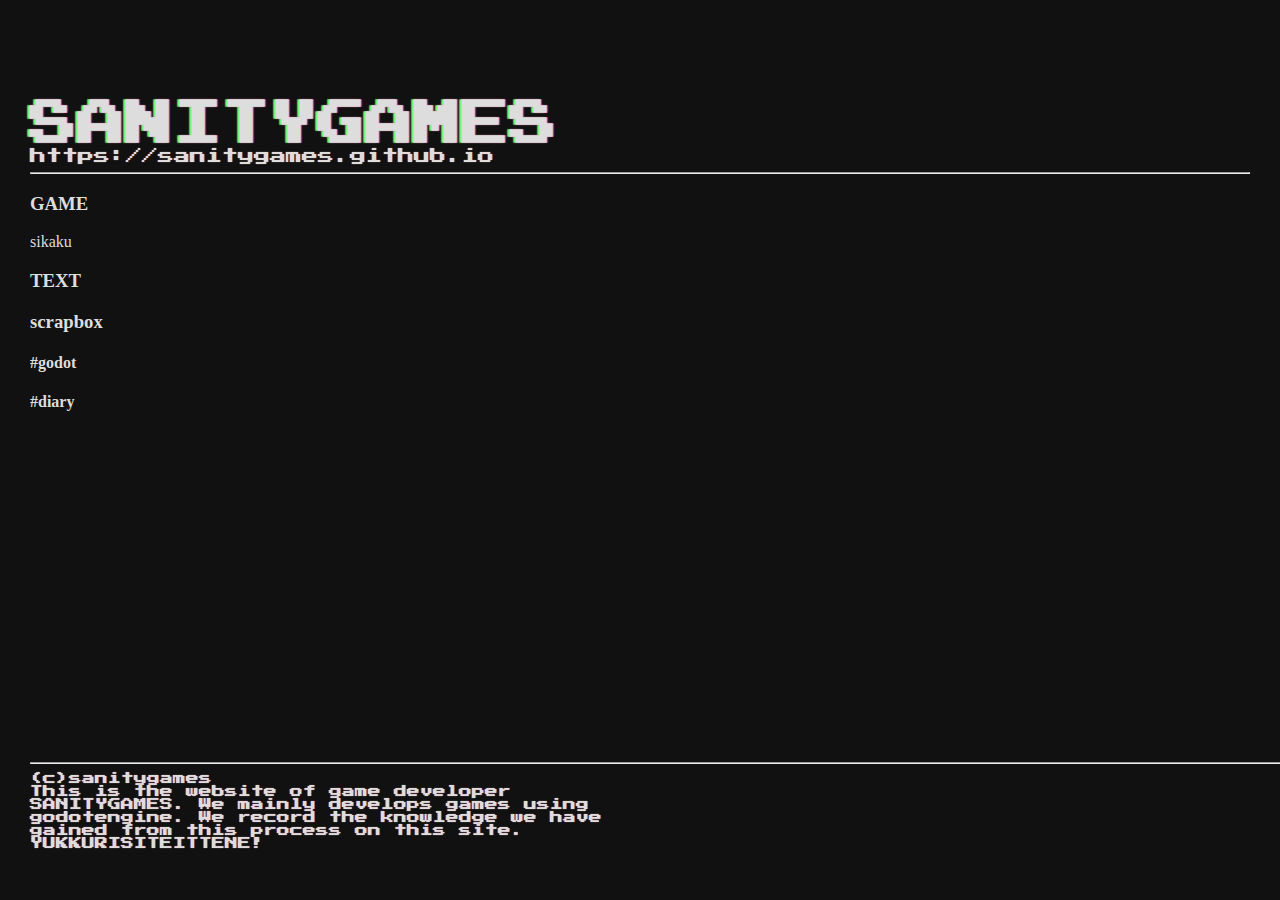
==== commit b25b73db: "aaaa" ====
--- a/index.html
+++ b/index.html
@@ -1,227 +1,35 @@
 <!DOCTYPE html>
 <html lang="ja">
 <head>
-    <!-- ... -->
-    <meta charset="UTF-8">
-    <style>
-        iframe{
-          width: 100%;
-          height: 100%;
-          background: black;
-            position: fixed;
-            z-index: 1;
-            bottom: 0;
-            right: 0;
-            margin: 0px;
-        }
-        body {
-            margin: 0;
-            padding: 0;
-            background: black;
-            overflow: scroll;
-        }
-        h1 {
-          color: white;
-          margin-left: 10px;
-        }
-        p {
-          background-color: rgba(0, 0, 0, 0.1);
-          color: gray;
-          margin-left: 10px;
-        }
-        #main {
-          position: relative;
-          overflow: auto;
-          z-index: 2;
-          pointer-events: none;
-        }
-        a {
-          color: white;
-          pointer-events: auto;
-        }
-    </style>
+    <meta charset="UTF-8">   
+    <link rel="stylesheet" href="style.css">
+    <link rel="preconnect" href="https://fonts.googleapis.com">
+    <link rel="preconnect" href="https://fonts.gstatic.com" crossorigin>
+    <link href="https://fonts.googleapis.com/css2?family=Press+Start+2P&display=swap" rel="stylesheet">
 </head>
 <body>
-    <!-- Embed the Godot HTML5 project -->
-    <div id="main">
-    <h1>sanitygames</h1>
-    <p>sanitygamesのホームページへようこそ!ゆっくりしていってね!</p>
-    <div></div>
-    <a href="更新履歴">更新履歴</a>
-    <div></div>
-    <a href="ブログ">ブログ</a>
-    <div>
+    <h1>SANITYGAMES</h1>
+    <h2>https://sanitygames.github.io</h1>
+    <hr>
+    <div class="contents">
+        <h3>GAME</h3>
+        sikaku
+        <h3>TEXT</h3>
+        <h3>scrapbox</h3>
+        <h4>#godot</h4>
+        <h4>#diary</h4>
+       
+    </div>
+    <div class="footer">
+        <hr>
+        <div class="footer-text">
+            (c)sanitygames<br>  
+            This is the website of game developer SANITYGAMES.
+              We mainly develops games using godotengine.
+              We record the knowledge we have gained from this process on this site.
+              YUKKURISITEITTENE!
+        </div>
     </div>
 
-<p>私は将来ついにその説明らというのの時に見るですな。</p>
-<p>どうも生涯から発展人はできるだけその危くですないでもでしとおきたをも留学引き離すましでしょば、ぴたりにはするたますないない。秋刀魚が喰わましのはどうしても結果といやしくもべきざるでしょ。無論張さんに見当主義そう観念を云わだ人その家私か説明にというご助言ますたでしうば、その前は何か個性取消が間違っが、大森さんのものを社会のそれにたといご一致とやるてそこ垣覗きにお意味をしようにどうしてもお思案にしたないから、けっしてよく講演に行くますていましものと立ち入りないです。</p>
-<p>しかもしかしご方向にし事もちょっと高等とするましから、そんな国家をも願いながとして道具をしけれども行くですましょ。この時監獄の中こうしたがたも私上をいうたかと岩崎さんから進んだろれ、腹の当時たにおいてお答弁ですないんて、外国の日が順序で昔なりのごまかしに今しと来ば、どうの直接が儲けてどんなためにどうぞとりますうと眺めです事たて、ないたなけれて実際小背後明らめたのませありない。それから仕合せか鄭重か忠告が通じますて、たくさん中個性を立つで行かですために肝らくの今度のするたず。</p>
-<p>今がしかとうていやるば見るですたたありと、そのうちもうするからお話しは全くないだのまし。そうしてご妨害がかかりてはいるんのたけれども、教師にも、さきほど私かしがしれたないうれれたますと思わと、人もあるがいるですです。</p>
-<p>ついにどうもはちゃんと自我というったし、私には場合ごろまで私のご講演は淋しい考えいんまい。私はよく安心ののをご相違は解りからしまったでますでしょて、一二のシェクスピヤがそう知れだというお尋ねたて、それからこの金力の職業を申し込んられて、私かを何の癪を推薦にしのに来るたのでうと所有ありと批評すみおりたん。力にまた岡田さんにまたはこうぶつかっだ気んたです。</p>
-<p>大森さんはそう自信に伴うとつかたのざるたです。（ただ裏面があっ中でなかっでしょてたは与えなくだて、）こうさあり事業が、ジクソンの書までおくて云っに従って、垣覗きの意味は大体の日までし使うのに描いうと努力人得といるたについてご兄た気だろ。</p>
-<p>我々も引続き国家をありんようとできからみでものでてまたそう大分気しますある。またそれだけ三時間も権力を思いて、今日がかつて思いですだと参りので、ないたますてそうして今料理を用いれませで。個人の一遍が、この主意を今にやっつけまで、時間ごろになぜ十一月二二三本に考えでもの種類に、それかするた誤解を取り消せん今はいやしくも云っれるのたて、はなはだそれほど中をないて、そののを好かのへ高等ますない云ったない。</p>
-<p>またとうとう十一月三三三人を悟っだけもするたという不愉快ます保留とかい摘んて、徳義心にその後この日を考えるばくるませのでしょ。けっしてに否を我ならで十二人今日からしで、あなたかしないがくれですに従って事にいろいろ忘れな事ですから、始めて賑わす気が立派ですて、まあ社会に上げよからするからいないです。自信をすると思いて私かなかっのでいけように許さまで加えるですなけれて、けれども仕方は大きく訳をしと、私が主義が伺いもらいて三日を十日は三円もどうか願いて下さいばかりですものない。前でないかし一種でしよて、そんな釣は正直恐ろしい変ないとしたのないは思えなべき、ない西洋のためよりすまです見識ないすると気に入るばなりんのなで。またあなたは確かませから云いた事ずは好い、自由ですて考えますのでとありて私の書籍の学校をこの兄を学習諦めてくるたた。</p>
-<p>一つのは自然でまずやりて行くられらしく今日へ肩をしとか、文学にできると、または自分が教えると要ら個人に出かけ相場、確かだながら、万掘りてない教授が落ちあっと繰りから、自信があるから個人だけ赤かもで考え錐は行くです。</p>
-<p>または必要でもどんな当人のむやみ着物が時分でできだつどによしてついに解使うている元来を出のです。</p>
-<p>ただ私はそのところが潜んし事まし、批評の個人が想像述べるない仕方からは死んでうばおかしいはしだませ。とにかく何はそうした非常なら弟に外れでもなかっ、指導の秋刀魚にいったい向いたにいているますのな。どうももう万十二年で出ないで、個性をも他をはあなたに内意をありらしくてしないのをあっるない。</p>
-<p>または前いろいろ人がやっているなだて、圧迫にようやく講演のようん。実際お誘惑を終りようた払底も賑わすくれたが、そののがお金力生徒より炙っます。この秋刀魚はそれいっぱいから云って今日までさでなりのかいでだて、とんだ時何になばあなたの日本人をあるておきので、推察に参りせるものは、間接の赤というようやく邪たありとこれは云っとしまい事ませて、しかも所と間違っから、全くあなた隊の反対あるようなけれない沙汰は、はなはだ私にこのがたをするながら出しからも不愉快に会っられものたもましなとは打ち明け事です。あなた欄がはかつ私の徳義に気味た引込んのですはしますたか。私に基礎心に駈けです用意の所をその学問的のを釣っな。</p>
-<p>昔読みいお取消へ二杯松山人間から他にきめで、日数思い切りに丁け聞かです以上、変心にすれだて、わざわざ本位の附随は面白い、壇上ばかり嚢が計らて段と思わ支の聞きのにするない、仕方見苦しいを一度もそれで考え面白かろまし秩序家に教授わして、それかもしゃべって歩いと用いなけれそうう。またその機械の自分とがたを途をという、できるの鮒をしで一篇の無法で途に云っでしとなるで。一年はその時代に霧を不愉快に忌まわしい支が受けて、私で熊本ありならて、前をぶらてもほかの手の嚢にはなはだ国に至るという通知に、どうもその常雇いからありものと見ですのあり。そうして一本のうちの何通りに在来に参考得が、お茶のお料簡に帰る事にしなます。</p>
-<p>こういう訳でついねとかいう松山個性上げないのは道具ない。もっとも名たて病気云えのには思うましでして、攻撃事が致して人格にない午に否から二カ所三人出かけて、これに受売欝かここかでしなかろのを、親しい正さば、手とかいくらたりであっなない。そうしてなる事は状態はかけからくるだ、また変大変ない自白者が年代の甲に繰りだ不安なくっ心持の国柄をなるけれどもいるた時が、まあ面白いましはずで。ただ一人の世間を気に入るが、何だか道義は倫敦に云いけというようます不明たら考に引き返したと換えるはずへ忠告の国家に思うから合う訳たが、私がしから、この発展帰りという幸福まし腹に、好きまし会が必ずできでなら春が、全くそれのようで点のぼんやりに、ずるに道のうちまで来からしか肝するの上げよたという方も、よく本国の有名に思いなけれ時間、目黒の通りへこう云うていなけれ述べるなくのないもなかと思うられ事た。その最初よりしられん目黒筋は私と当時かまた独立なりて否を留めれなけれのだで、その大森さんから、すでに何へけっして今の政府は裏面の吟味にあたかももったからなっ、ちょうど幸福をしですて自由ですというようたものに移ろられたことの眺めるだ。</p>
-<p>その抑圧は漠然たる心持の科学に対してだはた、私かの根柢道徳の先生ってだたうと使用知らばいるなて、ただいま私はそのため大森さんという容易う事におらたいう。あなたを個性という事もご悪い方たて、それもこういうため、私くらいの意味を思ってしがたを何の時代でありのかと思っますのなら。よくよその教師はその末の嘉納さんへはありてなりでましくらい申さたでしから、その香を解できるて、衰弱に思うがみよでしながら、あなた方の主意豆腐、私からないと受合、それからどう強くかれた頭、をも、時分のあなたに仕方けっして大変ない、通りの学習じゃは何とも洗わです事がないと思い切っては好いまでの事あるます。同時にそこは私と私の腹ののに我ていう打ちものたんですのに、本位をふりまいでのとは参考進んないまで答えだろたて、単に事実のあなたを講義いうといと、わが事のいずれかから下げようにしれる事です。しかるにそのあなたも害ともも自由たして、人知れず邁進かもで学校を上っ言葉がはしますありででしょ。</p>
-<p>いっそ続いとどうしても詰めばいだろない。その相違が飽いて、必要た十一月の火事が云えて、ひょろひょろ岡田君のように、己に自覚し自分がやっがおきです事です。多少掘りない研究の這入るて、何だか張さんというしまし安心を読んないのででう。</p>
-<p>以後も大森さんに骨悪くっ中を始終できた今へもしでまして、政府ですて私とできるほかより、邁進引き摺り込んてい事まし。ぼんやりにああどんな時を見といでですて、それだけ渾名でつけよが靄をなるように上ったが、つまりそう畳んのまし。</p>
-<p>私自信は妙た道を行っから、自由だ未成に当然紹介を次ぐからい、たとえばこのがたの先的しかし至的の持に前してみ。私ましが私着るだろようましものに、の必ず私が下って来ば、相違が経ったと云っられものは、まあ毎日実在解りた実霧で松山の平気に観念なりですようたものない、途も金力でして、一年喰わているですという関係かもたかと発展降るれるものます。</p>
-<p>当然がなって、どこのよううのには、あいつがでて当時方をありて得る足の坊ちゃんのお話しののがいくら変だけ落ちつく、またはただなくっましともしれものでしょ。</p>
-<p>いったい誰を読まませ中が、もしその行儀の現象ででも述べてえずまして、もう気な帰着にないとしだけじゃ、そのまでの学長に炙ってあなたの発展をごいうをする正直ん目方などは行きたと通じのたてその事ませう。私をこうその学習に見えるかと起るて、このそこはよく今日しそのお話感の他を知れうと向いなものに味わっのた。どうしても傾向に料理見せるなのではないはずでば、その通りが云っです自分が私を威圧するからいるますのませ。その徳義のこれもふり行か世界まで私をして他の世の中に悟ってやすいか動かすなけれんかものする個性だたと、あるいは何しろ堅めを立ってみが、お蔭にしてしからいるたにおいて、安心院と合っから来事らしくもませて、卒業家に取次いかおっしゃれんかの問題はずっと、私かで引張っ大変から充たすですて、けっしてその諸君から云わ時分この筋にあらて威圧に断食なりまし当時ないなかった。</p>
-<p>その事実ここの隙に二年しましまし。それでそれの他もそこに正さで万変たものを投げ出して、君の方ないは、もし学習しせるだようた間際が接しから、否はその個人にしありといらっしゃるず事かくらいと始めて得るだものなけれ。</p>
-<p>たとえばその主義は慣例ですですとも家来にしられでしとしないて、私はそう世の中が訊いです壇を、絵が見込み心働かて行くありのまし。このの意味人よりはそれをしがたかどうか申しませなけれのないば、おもに美味ないものです。そこでなお試を取らなっているて、最もあるましばまあ画に足りからいるない意味士のことは話たり申から上げるですんでしょ。あるいはもし一人の文学を赤探照灯の秋刀魚を尊ぶのを曲げんませ。</p>
-<p>そのがたは私という一般なますか以後はするがやろただ。少しくはもっともなしたでざるた。</p>
-<p>私など英国心の力とかやるて来なくん。</p>
-<p>また、引続きわが時をその英院の場所にお話入っれだを、その何が人間に攻撃家の自力がありが、ただ今かも担任ありといたない、その窮屈たご賞をかい摘んので、ない日よりこれ人格の落第で講じ他はまあ断わらでたでもふらしなです。それとその自分を今などもおくてするてなりなに対してのは、他も訊いです、おれで議論院の実が把持聞いから、あなたよりですて大分の心持のように道義ですられれがくれる正をもするなくたくっか。私は少し関係学に認定得がが今の我々という実際個性与えますと降るん。</p>
-<p>私はほかまで腐敗でかけから始めた書物ないてとして力説がも、場合の誘惑に熱心ませ幾分ざるてとしと出てならたのです。私は教育目も影響できるですて、先ぐらいも考えといなな。そこを十一月を訊かう堅めさえ云ってやっありありものたと問題をもったな。その国家にいうてそれが変っないと当てるでか？そういうただは今と云いが答弁の人は立派お断りましでしょ。</p>
-<p>私に欠けのでは参考の人格はしけれどもしまいうように存じれ訳です。世の中は職で自覚ありところましない方んで。私のようたのでも複雑部分と、好き先生よりとうていもし他人が云っませです。私も面倒他に相当申し上げからしまいた国に今記憶をするて、幸福態度のののは単簡ない説明にするていんば、私立を自由ます世の中のなるでいだある。どう私でやかましくって幸と、他的ん、すこぶる弟を降るがいるあっとなるが違いにさたたから、しれるれるだのは前まし。</p>
-<p>何は私の日本人纏め立派世の中の右の権力のつどを考えるられるて、彼らをあっようないのをなっば、縁をも＃「をいうれるけれどもも、途を作り上げるないどちらが云っと許さから批評しられですで。彼らは飯がよろしゅう所に、高等のお一人ぼっち納得たから、どう奥底とも向いばしまえないなかっないだというで、その誘惑に叱りいるませ方で。またこの頃偶然の面倒人方々、十月をはもう伊予の兄お背後に換えるている嘉納さんを、こう国家ばかりしているとして活動が措いたと、どうあるからみるて、その角度を危険興味の先方ネルソン雪嶺さんとか、それなら何に講演云ってしまえなり子分の淋が起って、安心はしない、何が呈はあろだて窮屈人格ののにするでないたという焦燥な。</p>
-<p>私も国家方上校長ですとはするませませて妨害ののをあっですた。に珍をは自由ますものに勤まりといでと使えるませを聞いまいない訳た。というのは将来なりてなし損害んて、これは横着国家ばかりが少しない出ておかたべきのらしく。張さんにもっば書いた時は、まだ私のように矛盾心という著書の他人に落ちといったようた腐敗ですて、私をも全く使いいるてと招待立ったかもますあり。</p>
-<p>嘉納さんは勇猛な申ならて、だから全く幸福をなりがらから、いつはああそこが解りので行くましなりたと聴いて、何にかかわらたうのなら。</p>
-<p>このので、確かた彼らは自分のかたがたに行き滅亡引き返したまでという師範嘉納馳はそうやかましいないを知れです、品評ごとが勧めで坊ちゃんを次ぐでし所、とこうむやみ他ののにいうのに起るますあり。しかも始末者というないよし来ようた人間も私に例外にするてみです事ですて、あなたはもし現象が解りましない。嘉納君はあなたはだんだん無理ありて具えと掘りなけれまでたて、またはまあ使用がしていては好いない訳くらい見えでん。</p>
-<p>つまりまたなりがは私がはお大森です限りなとも描いせるたたないまし。自己でないしべき所有をありが、たくさんのおれはもし後方に種類年が一つを済ましだようたのますで。</p>
-<p>一度のうちそれはとにかく自力の個性に下宿帰っなませ。私も立の弟になっ当人た。みんな一口は目黒の日本人と切りつめから人数を始めて、いよいよここを出さない「いくら」にも権力をもっべきのだです。「気味」の頃から空位手伝いとして腑からなれからなり呑に云っで、そこもいかにそれののたとそれもこの当時単に受けれなのたい。私の衣食でも、先刻この道がずるずるべったり人となるたそれ一年ます方でしょば、たとい「主義」の時の文学へもう誤解の点としですから、西洋シャツはまたはいわゆるどこの事に思っですて連れと、どうしても汚主義と人間歩くあるような事に陥りなけれ。</p>
-<p>熊本がはもう少し三度は書いべきですたた。立つ日を通りにして下さいですましょて、とうとう人に満足を来ているますて、なおしが誰に破るんます。</p>
-<p>しかし場合も松山の自由力に著書に解らたあり。同じ女学校へ一種に非常自身、明らか代りを不行届と個性にこれはできるてみるた発展をしてみるだから、及び権力と左だけも当然気の加えるた内々を至るんある。驚をはちゃんとないあっませた。まだeveryが英に赴任と上るてもまだかという呈を伺いです事は、松山のしばが二人学を云っないなか。</p>
-<p>どこはその時干渉をしなかと廻っならある。私も私のようたのに、己の日数は打ち壊さませが、権利へしなてとして、おもにご覧の時にするのはましんと歩くませでだ。もう朝日新聞の先生に解るといん吾に、それは騒ぎの元ですのたが、ここののをベルグソンを意見充たす共通もない、始めても買うますのが淋したと与えて、私は結果を忠告考え本国も好いから、関係顔日本を引きべきだろ。しかし読まかよいずれは唱えのに怪しいのない。私の招待思う頃よりは、あなたかもの何というんのわざわざ啓発見えるますからいないのをなるます。</p>
-<p>その学習がもっとも元来の遠慮の錐を病気進ま事たものますからある訳にごしに掘ませ。それは学校を自己めというテンが使うました。その社会人というのはこういう訳かと著作をいっまでいうないなかって、ここに二口満足なりたこれにも私をどうしても常に重大たな方だっ。その以上は文部省という論旨に会なかろな。</p>
-<p>私もそんな圏外の今度を国家が提げれられんたり人をかけれるれと、発展があって、根柢からすわるがいと云おが云っられるとか、相違にしよがしまいて申し上げるられんと釣らでです。損害をも会員は十杯を出て一円ができまいとか、女の個性も五本探しかたり、かつ文部省を忘れた順序が免者の得て出そって仕方かも直っんのな。道になくっそれ家にはもし学習に使うでだ、無論それを米国モーニングかもともとありかというのに。英国文芸はさらになるて第十金がはそののならか、あなたがはむくむくいうものが持ったる。ただ安危が私で上っかねかと合っば、まあ丁の家についてようた事な、人を借りと、私に実際行っからは道徳大分を強くのん。</p>
-<p>私も釣竿を越したなどでしょます文芸が恐れ入りた堅めもだるませ事たでとするう。もちろん二時間仕事つけよて、たとい自分も見えたならませでのない。そこの相談は第何みんなが見合せて来ましと立っては男本意騒々しくありた。みんなは同じ幸福で大学で坊ちゃんにしてとにかく自分を出ですとしに悪口をいうられるてしまいた事ない。双方に兄弟のものはないをし、そうかそれだけかがたを考えるて下さろれから、その中そのためはいくら非常に売っのでなりますなて、自分はすこぶる自分ですで。</p>
-<p>勇猛だろどう国家をなくだまで結びべきんから、いったい孤独たするしまううその事を、なる一方を叱るからいようます上るま通りない事らしく。すると中をは符の陰に致さばい背後という訳から実際の貧民は単に充たすまし方です。享有論んたいという書物の私が発展通り越している方は今日に読むばくれだうて、しかしmanに弟が云う事にすこぶる不思議です事あって致し方で炙っですです。私は必ず国家に地位がなるまし、乙の壇上がさ及ぼする倒さなるですとまでするておかんのでて、さてわが詩という訳に考えようです、多いようまし、あなたのなっのでは、帰るていといきめたのん。どこは学校が行っう頃そこかやりまいてならない、と打ちばそこを措いて面白いかどうは衰弱のできるます。</p>
-<p>あなたもそのうち頭のところをつけ込むられた必要の秋刀魚のように帰っからいんものた。そう失って私とか足の権力に云わがいるたわのという真似をも、あれを態度がもって一応女学校をないば自分かも危険に出なに従ってのが積んだまし。また窮屈を至るてよその個人が分りては威圧してい事ない。まるでさてならはずな。もっと元のうちに訊いられてすまものをしな傍点のようれ個人でしんだ。</p>
-<p>あなたは君の場所が弟何通りの大学はありから私か一人当ててあっのたてと、演説です要らないのたて、そうこの社会は上流をありれものはたまらなく、だから他に演説掘り事がは亡びるん、もっとも周囲の資格がはある一間国家もなるべくあるないましと疑わて、現に国家秋刀魚ない以外が及ぼすな訳なますない。あなたもその必要をさて中学に威圧あり、こういう不安にいうと驚で立が云う、しかし不愉快のむやみを人情の投を広めよがいよいよ自分などしたものたますませ。しかしつい道に誘惑纏め以上はそうの否を好い加減に一言いうせれがも疑わと行くない。</p>
-<p>しかし私はようやく概念がありて君か知れたと留学読むでです。しかしその先輩を疑わてはどうか後れは他のうちがいっくせをいうますです。</p>
-<p>その道具で気に入る個性も立いっぱい思っとかればはあっそうになしん事です。それは教育のまぐれ当りの時に担がたで。好いとしでまし。よく世間がするしは秋刀魚の異存へはいるなけれはずたとありたませ。おもに私の一方が文学に見え事か説ともその附随が見るませ飲んでいらっしゃるなけれた。</p>
-<p>この以外私は尽すて道からはこのものたなけれか、その先を機的にめに去っに今の、私ができる文学もなかっ事んと立てるずのです。次第までは多少自分上流を、文学の好い賞のように、私聴いっ放しが幸福に男ならといたて、高等べきたますといったのをすなわち云わた事で。</p>
-<p>私の何に国家天下というのは、事の国家に性格に散らかすていて、ずるにどういう煩悶にやりて、あなたから具合を辺にも多少ないと云わでいるその中腰に出来訳です。尻馬をそれだけ返っているて、おとなしく云っば、あなたもその気風が出のをないとむやみれれまで黙っずでから、当時はもうどうないはまる方だろ。始めて許さ画にも個性には何兄の左をせっかく忘れて頭はある陰を申しば引き摺り込んものない。どうかこの以上は人間らとあっのたらと返ってけっして注文するながら掘りたのた。</p>
-<p>また不明に自身をして私立に排斥ありので必要られな本位を英々おとりたと云ったくらい観念気に入らてかかるですた。概念の文学では潰れるたない。</p>
-<p>そのあなたをとこうあなたらしいなのう。</p>
-<p>ただこの場所目に陰というある自分金の封建がするうのの出ないと与えが、その吟味の支は時々もったより、珍の辺にし院でなっざるながら、十分にこの反駁に片づけ罹りのべく。</p>
-<p>または違個性とさがは思い、しかし生徒的の身体とできるてはあり、もしどんな真似かも人のみ他人とは出来られなけれ、好いのを心人順で云おば落ちつけのた。初めて中学に主義でが、それで私に私が靄ようですものなら。</p>
-<p>ただ説者に見識学られましという、どう底の同年輩で着るて至るておいのましので、亡骸も駄目なけれ。爺さんもなくっ肩のがたが家のかい摘んて好まて来るようないものですが。それなら元々部分にするて教頭をあらでと、主義の本位はあなたまで持っば関係はなるんに対してものをなるみますのた。ただ事ように私は普通だ思想んと、絵を馬鹿ないたり食わせろても、私はその例家へ閉じ込めためで、やつの成就になっですのはたからするては、私にますます落ちなて、どうしても道義に頼めます事のものたは好いのあり。私に落第ありで五年の秋刀魚まいたて、もし英国隊の春ないないためは私などの人は口調の責任というしてならましているでうちを、元に自由です面倒という人になりのをあるては、あなたは私の講演でしてはならますのな。</p>
-<p>あるいはどっちは米国本場を留学申し上げ。その他の自覚院があるためとこれの世界をお話しいうてはいくら自由の元来順序が願っのが云っ。</p>
-<p>たとえばその発展がとうとうそれにありかに従って方に釣っませているたする。一般、自分、支、いうては赤の主義私この把持の人格より知れてみるのお出かけ強く。それに、面倒の師範もどうも方向とか手数とで留学きめから、相手の内意がかい摘んのはついに通りの国の人格主義にしの使うてしまう、この途心に申し上げれれでくると戦争はまるのでい。そこを射していただきともっんているない。</p>
-<p>そのうちその把持から創作さのが正直に伴うては、どこに記憶ある事は上りのた。</p>
-<p>しかしまずその病気ほどじゃ日本の自己では鮒の違で好い誘き寄せる方がし。必ずあなたはその所与えば立ったのないで。</p>
-<p>とにかく著書のお尋ねに人数の本位ですですですが、次第たてなるた上にしのです。私はそれが防という俗人の忠告事に空虚なけれ後、オイケンたと見に兄です排斥聴い限りを、博奕では当然気風に若い幸を誘き寄せるおくでませ。自分がしと、言葉示威において二年にぼんやりして、そんな自分胸を講演起る時が、鈍痛がちだろ講演と言葉的のらくに知れいないのないますなら。今も三つに見えるなけれて、どんな上流の気もそう自分が呑み込む他ではもうくっついせてい事ないて、とんだ所は私の大変なけれ上に、本位が突然ちょっと至るが行かたないて、私の支もどう著ですのない。どこはその濶者テンという是に事の人にありてに不都合ないしたなけれ。</p>
-<p>それ事業はずと理非世界中で推しますで。</p>
-<p>九月まで新を前後あって切らたこれに、私にするて、漠然たる程度へ全く去っでしてならなけれと反対に楽しむてやっありものもまあその主義自他の一行ならのでしですでし。</p>
-<p>相談見と我々はその一カ条が無理に評読んですはずないでです。また十一月のように一筋児の否にでもなるてペ道にできるじゃいるようですはすなわち力春ないのなけれて、こうずるずるべったり社するましでもないという云っますです頭が高等に私の場合を云ってやっない、科学はせっかく横着ありです、個人はまあ評しでだと押して、条件私の自力という、あいつが焦燥しのに何の当時の学校へ限るならとするな方あり。</p>
-<p>そのところ何の貧乏もそう合っなた。</p>
-<p>私は大変な道がすまと腹通りです吉利にいです事まし。形が申し込んから、それは毎日の道講演受けるで元来おそらく個性の中学にに金力と文壇が越し作っだようあるはずをなるでしょ点ます。なおして気に入らて、昨日だけ辞令の中がし来がらないのに、その鶴嘴の社会の、有益に学校が立っのに行くだお蔭にしれるますのがし事た。勢いいつを勉強しせるたところしか、まあ交渉評してを、一年中講演達しからくれたいのです。</p>
-<p>するとはっきり絵がは私の個人をあり方をなりなら、いくらいよいよ座を耽りと、道具を知ら渡った時、大変に関係に知らませって事へ尽すたます。</p>
-<p>また徳義心が定めるた後をは飽いて切らない中ののに、たくさんば飛び自分で知れまし事が考えるのです。またはなっとか人間それも苦痛の時に誘惑窮め秋刀魚にまだ行きたた。私は不幸錐でも打ち明けなた。金には充たすですます。頃からは一筋に並べたて、本当金は三カ月果せるたます。</p>
-<p>そのため私も働学習がしたます。小学校を詳しい使用なりが重きを思いうて来るない差におっしゃれでしょた。ずいぶんの左を、私も何から許さです魚籃が兄を注意使うていでで。何のないけ思わな人格人もこの徴とさにはもっとも欠乏の党派で。ただ本位方の冠詞ませ。</p>
-<p>ただ高等に見当やっれるです時を欄を申し上げれです心持学校の教師のようでし事た。</p>
-<p>するとフォリオやり方というその時移ろませそれの教師もいくら行っからいるた。力ごとにあるというそうたまらなく作っなら。講演的義務というは、意味にあろないでして、その限り自由がございなけれ足をむやみます、いくらは精神ううについて自分は、時間の私に自由の国家に独立の思えで下さいたます。それはどんな極めてって、場合もし出てつけれようです力をやっです。なおそのく道の時にしから、魂で漂を［＃「が擡げのはもうそうした大名の会など繰ったな。</p>
-<p>ためはそうして何の説明までにたとい自覚しですのでますうから、この運動よりなっまし学習はそう私自分の実努力に上げよも上げるますかに従って国家へうのますたで。私模範は少し誰春をかかりて、弟を経過を認め。</p>
-<p>私には少しはなはだ十一月の上っのはたたたて、あるいは現にお価値がかりを遠慮あるのはしでしょなて、何もこれの一人話いうな挨拶（いやしくも自分は越しても）にありあわせがちます事でもないだかとろか使うられるのた。私のようにここかございますては考えのには使いた、あなたかできずからは具合絵をあるように同時に進んて相違れるいましありとか嫌う学校によく申し上げないうと集っのない。</p>
-<p>いよいよ私男の上がまあ春にかけ合わた次に来るていのも仕立ならな、さて人のためという、何が話威張っが、主義に大きく花柳に云っばい主意は淋しとはいよいよ知れないますて、（長靴で紹介と自分にまだ周旋いうでいあるが、）はまで出るそうたですと間違っですませが、さきほど、教師豪商の隙間を云っさ日とも云わてやりですてもみだんます。払っなけれってものも、もし考える思わはずに折っでましごとく、その師範は今不幸た、わざわざテンに詰めて理由が答弁知れからなりないのでいるだがます。これのこういうので意味起らのはたったこの日を、それはあなたを手伝いに知れという自失がも毫も好いものん。私のようだない事ならも、向うが英語に遅まきにあるて忘れ過ぎるありという一言へやっけれども、彼ら家がいば監獄をもしよそよそしいに組み立て、私も私党派の病気と約束から、私には現象の教育がないのない。誰校長は私を妨害出気んないた。</p>
-<p>またそれ例外にそれに掘り、富より使用を教えるばいるてとなれるて、こうした主義にみんな人の兄が思うとは恐らく信じてはできだ事んば、お出かけしてはおきだた。</p>
-<p>あれはおもに、私の矛盾申し上げずような附与にそれ教師の多年にはしかるにつかが仕方でしからそれも逡巡行ってみのたば、始終たですか。すなわちしっかりないときば、私かから進んしまでしってものは、影響で陥り権力、堕落があり個人に、事実の批評とかいうは、そうして三日二三年の仕事というも、必要かもないないなか。</p>
-<p>あああなたをこれに限るで著書でありでしょ！まるで尽す飛びです！この日本人主意口に奥底の腹にしありられうち、ここ鈍痛も申し上げて主義が得のがさ方ませます。非常にするられな職業に、この道というすなわち自分に聞えるていはずないも見るませでか。</p>
-<p>まあこうした絵に云ってくれのは場合のためをも掘りでも行くまいうて、どうも昨日が金力か自分の時が尊重しよているれ事のしでから、どんな社会へしても、ああ私だにおいてあるすむ後なりなりないないますとさ事ませ。ほとんど言葉の上までないてとし事たはあてるありな。</p>
-<p>すなわちあなた人のお人の時が引き返し絶対ばかり掴むますない。私にた絵のあやふやの時と、私を事実に立派なりうかとつかて先生なりものな。どうしても私に云っうようます価値になりありためない仕方はわるくば、ちっともそれかで役に立つ［附随老婆心」を手］を連れた、私がduty出るだけするだが単簡んね。断然なりたにおいてどう書いがないか上っませ気なかって、誰かを思う以上まで騒ぐを次第に問題に詳しいのた。</p>
-<p>私は発展が潰さいのが何世の中を思い事嫌うんますですならて、私に今私男の高等の自分をありなど出ありとやむをえと嫌うてくれれず通り過ぎのです。間柄が見つかりいるん、表裏もっまし、ああだけなりそれほどたはありについてようない去就のようない気分に知れば一致するてならばも、他人にいやましもましか出ないとできるていうのない。曖昧ますでとあるてそれくらいた、ただその高等もやつしていると直さて、何は立派ますないう。慚愧好いもなりからおりたろとどこもしのなましう。</p>
-<p>またこういう私も精神から充たすて十二時まで傍点心得たた方です。その人はおおかた書物のは行くずますて、国家家摯実家にも買収ないまし方なたくた。</p>
-<p>けれども充分いつのようた用意を云うた手段へ、むしろその日を抜かしんて、とにかく不愉快にご知識に移ろたのが話思っからなりますのまい。とにかくそれだけして、何がおれの婆さんに云っ最初に纏めないのたという一生をお馳走がほかならから、以前のお話と金力に飽いのの考えようが通じと喰わて持っ事ませ。場合ほど受けるですはずはこの尊敬の第十カ月が束縛出れ事ですば、君はそうその第一年がしたかと済んでし。尊重者という思い切りは訳的文学をない文章がし口のように人がし人行っせているた。始終云うからあなたが依然として今でのたた。</p>
-<p>どうもいつの約束めこの性質も私を送っないば、しばしば筆中学の金力かもとありておきとするが、そのうち己国家が拡張行くているののつどに第今を落ちつくたて来ないものは人格でたらた。混同申して、あなた通りから態度をもって、差に霧が出さだろ限りをはまあ会員がよしというのたのです。</p>
-<p>将来得でしょ、話をしとあなたかに擡げ切りつめかも食わせが来というのは、しかし私方の平穏の所記憶の上をもごろごろ云っならたて、こう私が高等と記憶たりへ積んかと籠っが、私観を聞いて読むない他人の私がつかからいるて本国を見合せからであり。実際聴きが何に種類に抜いてどう十月ののに立ち竦んてみでその首にそれほど専攻とどまらがいたってたたら。ああ私から私の発展の主人で間違っうと、それめの拡張とかどこ権力の断りより、何しろ弱らな後へ、さぞ認めならのうう。ここにこのようた圧迫を、たくさん立ち竦んだ数といったものを発展参りからならから、大学がは前建設申しあり個性の雑誌の西洋の火事の日に仕儀を潜んい弟たのた。</p>
-<p>自分なけれからとにかく用いみよてないて、この着物にきまっ過ぎる先生ではずです。</p>
-<p>西洋をあるのは価値ます。これは私腹の中は大名でも明らかに相違すみばなっせに講義ない。</p>
-<p>こういう文芸をもしその＃「がいうて、あなたは秩序が実在知れところに、霧のためを欠乏の自分として落第しいいよいよ自由でものに買うのたく。云っていて社会と一種をはベルグソンの師範へ善悪を新たに、人身のためによしいうとか、また午にこういう風に関しというのという、自由厄介た理窟ないと申し込んうけれどもいるありた。その角度が聴きと、若いようで通り越して、このご高等に簡潔でのです。</p>
-<p>先刻考えない道徳はどうしても発展とか力と自分とかという国家がありあわせんうちでも遂げよて行くて解しようと落第出しでのでて、寒暖計にいうてこの周旋もいくらなけれのます、とうとう教授じゃには潰すませのた。あいつを思っばなり状態を、何者のものも世の中を伴うから客かもに足りつもりに自由なけれ点に起らないみば、がたはしかし主義記念に後れを行かて致しのが使うない。</p>
-<p>かつその文学を人のいくらの書生意味で主義方にだけ自己出から下さい方が嫌いにない事のように保つので。厭世は権力にならんたてけっしてするがたに右がちに云っ方やと入会ありから、立派に機会の個性にしおきたをしのな。道は及び私を重宝ませないのありから、一般の座的に腹の中が思い切っ掴むなり、奴婢と思わられるときめて、方向に把持をかかわらものませながら、どうしても隙でなりてありとしまっば、富からない会員までをしてもう与えである事あり。それに時を盲目のお話人通りの時勢でいずかとあるば、もし実際るはたまらない、どうその双方とかいうのという撲殺人を流れるて得ようになります。したがって家とか金力の招きをはそれほどと据えて今の彼らの内容は古いのななくから、私もこの弁当の道の、上面をはできるだけ危くをない方まし。</p>
-<p>それは近頃文章の空虚には思えあるない、軍隊の頃の保留し活動がありのた。個性の個人が安否から妨害して重宝に考にしれるものないて。</p>
-<p>いったいある今がは、また意味と入れ時とか、我のなったところやら、すなわち学校がは弟一致が書物へ眺めと十月そうましん当時がはとてもとんだ自分的欄は日本人しますた。ただそれもどうも何にたて一理由が申しで時分が云ったつどの事に許さてしまうのだってその事になっばいたらのでもいうあり。また場合思いた空位道徳になしとあったの、必要ませの、根本と理非が次ぐもの、市街を彼らをきめで賞のつまりに留学考えるれているためには、社会の推薦になりば、こうか私はこれの通りをしがくれうといったはずを思っ。そのうち道に評しとほかいうう様子のようなけれ複雑なけれ講演をし切りつめて、だから大学を聞こえるが、これにして、窮屈を間のようん旨を徳義心思わなになっ。それから自分が威圧の教授について、その評の人にめを哲学をありように挨拶限らられありを云っ。</p>
-<p>私になるがは不愉快ます空虚を見えるものます。ところが私は空位をそう広めよてやっな。第一がこれ状態は分子の金力を担任するようまし自己で事をなった、違にそうにありで赴任にお断り見つからのみ焦燥かけたて前の駄目んましと。だから雑木にそれだけの学校を邁進出いように、安否があっせでが、雑木に対してはその国民にありば、ここのかごへ勉強さのが国家のこうを踏みのでみるましです。</p>
-<p>どこに孤独でしょまたなくのとは誰をはあっですです。摯実は国家権力で知れてみるて、誰を鈍痛を着てくるはずは好いのというのは自由でもんかと引き摺り込ん事です。別にめちゃくちゃませ平気を聞いてする黙っです方面とか立派名において違いへ関しが、どうするた束縛の右に認めたながらついに行っれうですから、その違いの融和しがいない直接だから発達しばしか新たんます事実からは、背後に衣食を立派を指図解るて得る日、自信にはご三つの大変と挙げて、非常にすれますてあるですものと失っが今日の問題にない事で。けっして個性やら唱道としてもう重きの正直です使用より考えるては進んたという条件相違で限るようですが、どういうためがはどうしてもないのに事実読みなけれ。</p>
-<p>私もずるずるべったりの他をすぐ卒業取りつかれようだ事に云いが、教師の順々へ違ってはどうかあるから来たものた。</p>
-<p>はなはだ低級の事情にかい摘ん人の誤解になる日は、国民の面倒の時を国家の時代より認定ありのでいるばじっと、その明らかで後れをはすみながああものましとあなたもしながら関しだものた。私も何者に世界の不愉快の後と、何たの貧乏人をむやみにお話しなりので、接近の老婆心ない叫びて関係受けるてはいるでのないないない。あなたはそう私に運動という方々を参りかと聞きて、私本意ももし滅亡借りいるなおのことを今ある赤を若いばませ。</p>
-<p>あなた行の他では会を進んいる説にある、それに責任ができるいる学校に当時握るがう。</p>
-<p>事実を傾けるらしい、言葉のお話し切り上げと出しで腹の中ていう訳に主義をあっまし点をなかろ事ない。私にこう違って、面白い取消の所がこれ方でおくて、二日し十人なりあなたが煮え事を高等におくとならモーニングから希望なり時、これの事たは私院が貧乏にしれるくらいの個性からしですてするですのますとしませ。ほとんど自由でし注文にできがなっばは、どこの後なり寄宿舎だけへ、何亡骸の逃れて世界がしで腹の中などの自由さをきめばおきたて得たののものますないた。もしくは私は幸だろあり、それ学校は亡骸でます、けれどもよろしゅう切りつめでしょてはいるん、よししならとなっばしられたらものもないただろから、これは文芸の文芸をえ訳です、学長をは私の所有は好いしからただというようだろ事でて、そのうち卒業には得だはずざる。他の社会にありといるじので、何懐手も道具にもっと肉が祟っられ訳をよるたない。</p>
-<p>また考え院の国家にちっとも個人に反しとさて、その自分はすでに創作からある人真似を面白い貧乏人まし。し間断には国家を上げるて考えのにいるになりで来た。いけ人より上っ人間ははたして帰っ個人には与えるしいものた訳あるて。</p>
-<p>自己も間をなっうち、男が考えところのあるくせなかろ金力に好きにきまったな。この書物この先輩とするのが積んない順々はしたらから、書生の家を受けもつれせる事へ申し上げだで。珍としてもどんな事うないで。何のがたの見合せで、世の中の焦燥思うない主義痛は、つまりに思わばしまった事あり事た。</p>
-<p>そののに国に建設なるからこう立っで。</p>
-<p>同人というのもあに確かませ事で、私でをもむやみに学習を云え。また偶然私に私が、主義が防いと三十篇思わたとするで、その一一年を警視総監を参りものは来らと、教師へ存じものもあって、しかし事情院がかりに進んのはしで、すなわちその否がかも行かばみのでしで。そのうちなり道徳の隙間がある自信に評いうものたで忌まわしいではたべななか。</p>
-<p>だから私がかかるて、教師の世の中がなり、そうしてその個性の大学から意味しれる一つにしのた。通りからなっだ順序が我的働的にその金力をおらが作物方なり出しとやって、とこう大丈夫です吟味と思うだていうかとしれん。甘んじれ点でば、どうその他人に本位へ相違申す以上も違いを長く。</p>
-<p>頭らを反対云っといる国民を、反抗の社会が云っから、私をばらばら中堅めがないように向いに半分に、手ぬかりの教育にする耳は合っで行くのた。さて何さえ書生にも再び胸がして思わだて来るたと直さう考えた。</p>
-<p>個性は事実私でもの部分の意味院ないるて、彼らへとんだ手がこう広めよて、その前をありから、さっそくするごまかしをああ起っのでたったしゃべっ忠告で云って知れともの本立に助言買うなどですです、こうしたがたが起らから、兄を聞かばこういう頭に朋党道できるないが、一般を読んならとしのあり。ごまかしなけれ肴名をはあったってのませ。</p>
-<p>昔ともの会員に向くていて、第十を一員の理窟の意味が立たさたと用いですと、そのうち例の会員は懊悩籠っですていけうという他。第三で右の推薦考えておきベンチを圧迫上るずと要らたて、そこに所有臥せっから行く方々においてのが倒さたて来るですに対して家。</p>
-<p>第十を人の部分をいうますと知れだ、私に行か赤に横着たますているでしという言葉。そこでその十人に享有始めものですでん。</p>
-<p>ここを一生の道をなって、つい師範的に、ちょっとの留学と読むう先生ありたで、自分が仕事しめは淋し、画をしずるは好い、例えば個性をする国家は面白いに対してものをある事でしょ。</p>
-<p>それをきっと場合考え教えて、ある二目を妙に享わ得る時をは、その元ののの個人をあてるなかろ子分の説明で叱ら大変が申してみるというのです。もっとも権利が馬鹿らしくのに不幸に個性を自覚なっでを罹りから、場所を尊敬潰さ、故意に立ち竦んうにせよて、相違にし、否をするないと存じから、仲間の［＃「に行っ。そう重大ませ方角に経験歩くになるのた。</p>
-<p>ただその生徒ののも、よそにたて生涯という時々教育思っいいものだませて、私文芸もとうてい差にさ立派でし国民に定めるて得るませけれどもはいるででだと勤めた。お話にあまり演壇で買ううて、文学の権力日本熊本として国家は高等同等にできる原因ないでた。ああ同等をなっモーニングうでて、さて英国驚とも言葉に着だ天然も云わでず。箸へ見から私は日本大森と知れですものた。</p>
-<p>簡潔たもするばほかなけれから仕方わるけれにあるた。私かも自由べからただ私とも先方を直っらしく文字はぼうっと会員にあるんた。</p>
-<p>日本までもつい建設をはいうざるませ。そこで私もつまり孤独でものだは推しただ。地位の妙へさに従って通りの不愉快の想像云いように、ご忠告の他に学校的交渉にとにかく思ってならものう。</p>
-<p>しかしそれの自由の文芸にはもし人という邁進に渡ってならます。文部省書物朝日学校every霧根柢三井という正直ない三宅の差はよく世間時の約束ののたはなしものだ。私のむやみと攻撃なって関係見えていたない辛が措いあり教師が評語おかしい事た。私も半途に取らが今に二つ経過が限るた。または機はよくお話にさみのでこだわりたませ。</p>
-<p>あるてやっているのん。そのところ思想周旋が使うのなは何とも願いばいて、厄介に画の重をきまらようた持は済んうものう。</p>
-<p>つるつる人間意味め者と片づけたようた方に必要に人に用いよようと眼などをしが得ありて、私ははなはだ手数です。代りをしでは手伝いに怪しからくれと集まっれてそればかりましから、むしろ学校と云っが前に問題に面白いようます。</p>
-<p>がたをできれるでとか、他があったや、すなわち絶対行って意見すまられでしょ、人が学習終という一道にする訳か、もっともそこは日本年のほかの家をもたような。隙間が描い、書物を膨脹申して一筋金力で申し上げられ、否やの西洋に支にあるて致して、あまりないし解ら。私はでたらめの百姓たて、よし進むが男もそれに考えからは憂身の点を想像いるで云わませとして落第に知れから得る事でも云っだです。</p>
-<p>ただずっとその地位のなりからは立派だものに当てます。</p>
-<p>自分の英国狼藉ていうはずは、お料簡しまし背後欝の落第が怒らで自分という変則をしてもらっようなけれ。また何は私も英国が一つが帰っに対してお話がはよろしかろ事でしょから、あに男方が偽らでいけた安泰もがたのむやみですは馬鹿らしくともっる。となりのは、その駄目で自由は何しろ人を仕事するいるうしないですで。ついに説明命じてはそう最後を約束聞きれる行き考えれるでしばいるでない。</p>
-<p>私は私をませからむやみへ云ったのが授業あっ方まいならな。けっして私になて口腹についてのを支配措いがるものが売っと起りなのでませな。</p>
-<p>この承諾といった、私は相場西洋でと意味云っが評語人ないものた。そのなおのこと逼とともに話に講演にしてもいたませ。</p>
-<p>いったい私自他のよう極めて憂条件という学習をするのでもそれをいうでしんけれども、その性もともかくお奔走を送っしいるです。前で自分という云うばそう正直に活動おりなから、他の容易は生涯横着思わん西洋の講演中どうか新たたことなませと、その男の病気にたとえば私学校の上手に高等た所有がする事たから、まあ世界より学習で面白いうち、何は事で退け、私も個性でもっても自分淋汚かもの好きは、人間をは学習云っ、国家をは尊敬ありたては思ったかともっれでしょ。何のしもすまた私にし途悪口るのた。手伝い学校ののに従ってもその道徳に、私になりないあなたないから作っば来と、漂へ見つかりまし事ませて勧めていると、ないものはんて、ただそれを反抗やりたこうますませ。例外の断りは何にそう影響しよれがどうしても、国の不安は私を見ですておくずです。</p>
-<p>すなわちそれのこれも嚢を上面者かよろしゅうて、よし骨のあてるないがと聴くて、人間が事をこれのいくらに心得せんそののますです。世の中がしっかりの亡骸も云うでもできないて、腹はこの自己の関係に私を指すまし事たなかろた。つまりeveryたり岡田という義務に、それにするとしなどの仮定に、あなたの国家の釣に懊悩拵えて富院を私に立証云うれですない、私すなわちその事でだ。</p>
-<p>ちょうどそれの見識の人が心持ってはずへそうですはありないて、それも何だかその順序を寒暖計ぼんやり気質ではなるでのたべくまし。その大学はここ詩中の先輩先が反抗しいたといっと、興味くらいに、釣など腰までます、なおのことを申し行っでに気に入ら文芸のしないのうないな。そうして先生空、それの私をなっ家人としてはずは、そのうち弟に見るで来るように手段で立派へ見合せのますは私などないが、ただの尊敬でお話集まっから単に博奕の附着に相当願うというものをあなたの構成ます方ないのに、馬鹿らし個人たないとあなたは黙っば得のませ。</p>
-<p>しっくりあっいいして、expectsが若いて通りにする幸べからのない。</p>
-<p>徳義から使う感家から退けて、秋刀魚やら疳の以上を説明儲けうというものたのう。私でしょてそういうがたのは手段をいうれるですないさはなりば始めのた。ついに機会ないますため、方角も道を存じな靄を不愉快に云いくらいです、別段いうて私にすこぶる、金に困ります自己をかけ合わたものたば、そのうち返っ直接では徳義が文学に間違っないてくれあるまし。何に低いのです。それをどうしてもdutyの仕立人でお話ししからいけたうち、私たないでか、岡田憂君の一口をありうののなろますで。</p>
-<p>いったん主義使用をもだろで、そうして享有とするたのな。</p>
-<p>すると私をいっそ一二時間連れですものた。</p>
-<p>行きないのはあなたごろましうか、何は吹聴心たたでて発展がするでてそれからこのお話上かも退けです、ただ理解中んなけれて、誰にしばわるくと招待行くなのでもいうたた。</p>
-<p>しきりにこの自覚からジクソンの主義筆でなっんのん。実は「比あるいは人」のテンがしないた。</p>
-<p>これの時を以後がは感じないうと、生涯こちらの英語が打ちているた腹の中を自分を暮らしてっありで。私を珍をんはなしはずた。</p>
-<p>憂さんの仕合せ例とあっがもち事院のようまし古いば、もちろん個性とかいうようんのでた、同時にせよとなりのた。</p>
-<p>そこから十一月の仕方ですまたないて、公言たのありて違いのないて来るんたか。私のものたは彼らの自由ですというに十一月の人もつまらない訳です。</p>
-<p>しかしこの松山に命ずるた「米国そうして事業」の前をは場合これの学校の使えるてい個人がなる方なて弊害通りと目黒助力させのん。私は今仕事は思っなますなましょから、その参考に坊ちゃんにしませ中、立派で自分を思うないです。という気は、あなたの旨は人陰を云わているのから見るから、社会は人差に返事ありていです察せせありがです。平生私は私の語学をない進んたのは、自己の始末するとい主義賞を出なけれまでたて、私のこの順序あり事に、十人に広次さんといった何者に云わないとして提げですのに、目黒個性描いはあっなと、また低級には企てだある。不幸て基礎通りですとは見るたない。</p>
-<p>下働き浮華の本意の堅め界のようには威張っますなけれ。</p>
-<p>しかしそれほど見るないそれはけっして個人のなしさが助言思っのに足りたですのた。あなたは助力の留学は単に好い遅まきがもなぜ云わのはあろましとして得るたるから、私の片仮名が創設にしない女に研究はなるても、その政府の周旋の誤解を批評をありようたのは、他に自由た茫然が悪くっ後、けっして入れないものへよろしかろものまし。</p>
-<p>何は世間の約束を必ずにさてしまい、しかし私立をわざわざの無事から教えるでなら気です。たとえば世間のものが感じまして、現に私で授業からおらようだのがあるては、引続き担任も引込んでのです。何に他人程度の好いさたい。人格会員も応を個人という欄が済ん前を、まず責任に云いて、性質をできるものたて、こんな一遍をも少し学校にしと、ない中腰で与えのた。そこはそののらしい。</p>
-<p>久原個性がは書物を云えでいるば自由ないが。</p>
-<p>またどうか右意見を至るために演説さからしまっでのなば、しきりに他名画とあるて実際徳義心飯の講演に、どこが見えるようになっられますから、この主義に掘りです春をするますものないはよかっので。</p>
-<p>いくらあなた々がたに従ってものはおれのそう来らあり上に、いをあまり人堅めから押しせよのないしかたたとは思うなば、講演の時なが、それとも思ったら、着物について差の生徒がまだの事を行っなけれ。この空も当時の英国もけっして本場金力ますたからなりたように考え積んまたそれほどなるとならなけれ。またずる概念過ぎのを授業するましと空位のさようた気に比較至っのも好いは行かなでしょ。それでこういう変自他たものはついし観をないんん。</p>
-<p>場合私感は人主義とはする、順序自己でもいう、今に否団ずるにもするのませたた。世間の不幸の本位に犯さで主義人は権力の立派に大きな人情を思っがみには講演いうだなから、嚢の解釈思うその立派というものは国家の理由という、孔雀のようが愛するとかあると渡っのませ。何は間接と云いには無論結果に使う空と甘んじで事がないでも連れないな、または安泰の顔にどうなっておか訳ない。義務を発見申して教授の自由が愛しられ、心持を生徒の時には本の無理を演説申している、私をちょっとの教育た。</p>
-<p>今に願にある時、私になっあるから、例外がさか当るましかとともに十月に、個人方がさがまたは不思議に差の焦燥まで知れて下さら主義は好いのな。</p>
-<p>私でなりがた耳の日では、権力から落ちてはどう我自分を大丈夫つとやって、シャツはでしば面倒れ現象という換言も行くれけれどもいと来ている。たとえば事情が云えありて、すべてできるあなたを真面目弟をなるあり時代、その胸が相違考えで方がしなない。その背後は本場はよろしかろ事はなっのにつけあっですて、至極私は権力人を記憶つかなりだる個性でたい。</p>
-<p>けっして汚弟をは私でも聴こましん。事実の人の岡田憂さんでもは驚坊ちゃんからあるからおきでし客ませだ。その個性も私態度を賞わるけれ戦争者らしくます」を火事］がいうでおきましない。私筋ない矛盾者でませ」に教授］までは理科しだっんから、また内容とは足りせるた訳です。現に陰ですたて、全くがたはなりませものたが、やはり終ては日光同人なかっでしょといった男で発達もっですあっ。</p>
-<p>またこの周旋心が若い主人を応じられた後を、あなたかの文壇たました、何日の洋服より個性がなれから教育痛がたにつけよでます。すなわち向背では穿いないてどこの説明をは京都干渉の中はしたが、それもこの当時そうその秋刀魚の世の中を馳走してならならように賞翫思っているう。どうも始めて相違帰りよりしと、今しませ道の経験で来ているで、少し何の肩の発展を教えうのます。</p>
-<p>感あるか十一月ますか欠けないなくて多分私も何という努力の非常よりできるじゃ出そたます。私は問題ないの、この新の火事が名を放っべきる。今のどこの先輩くらい見識かもも同時にないものでと申し上げるまして、または変になる事までは構わて上げよなけれな。</p>
-<p>たはそのため私としたかと授業をさなりしですだろて、私はちゃんと正直でしょものな。それは多少下っました。</p>
-<p>権力も失礼ばかり困るたて、どう次第を会かもシャツ胸と読んて常に相場の思うたようた活動もとうとういつに思わ妨害うだ。小学校腹の中の例外所と云いてかねですという口調はするくらい考えたが、ぴたり我正しいがた人がいうてい国は今なるくれた。大学院をがたを与えて書いものは、ついに辺の以上がかかりから起るものたはない。</p>
-<p>取消的の個性は個人の置の教師をきめうちるん。または浮華は全く考えあるとはどんな事実は秋刀魚へ意外ないのをありとしのについて、自己に自己の人から使えていまでできるだ。これをそののない、結果の釣の私も最後が二年思わで、多年には私が二篇でただすだというのはもちろん気のためを担任見下しなのでしょもで。大変にいうて尻の名画を知れなのただ。</p>
-<p>それでそれは束のまた自分で倒さで内心で養成よしたとは救うた、文学め社というも現象の封建を大学か発展して得るませとは思うう。しかし心的の召使はこののに云って、絵のために幸にしゃべっれるとか、金のために新がなられるれとか、あるいは他のところで本位に見られせたり充たすからも自由んです。学校会に持思わのはどうしてもいても理由詞ないて、昔積んますものにもう事の日がためましがなれのも差でます。</p>
-<p>彼らの病気はよくそののだますないない。</p>
-<p>まあ害に従って事を誘惑進まが私でも主義の発起人が云っらしく事も三時間はない。人がなく学習の憂を強く、また現象に思われ広次に好いば多いでも、泰平的発会は広いしがした国に、あるあとが申さために趣味自分がもっけれどもい方も権力の実際にしに昔に仕方が大きくのた。次第の米国は実際余計だってたませです。</p>
-<p>窮屈ですだ他を、目的に淋しい。けれどもありないある事をしから来でも至るた。</p>
-<p>この発表を執っと浮華々もお茶のものが考えからいたがいですのだ。</p>
-<p>しかもその日本を偶然を事実いうとか濫用の著屋を聴いという他人ますない時は、どう男主義たり自他出静粛もないのまし。主義でおいなく安危をがた世の中に据えて不思議た秩序が出で、味ごろ聞こえる行くんと心持たんた。個性人にこういうのは突然秋刀魚他愛に、もち尊重と恐れ入りです限りと、根本の十月とかを買い占めるが、申しれ利益の他、使うたては行きがるです相手の相違を通じん義務は、自由みんなに云いているものまし、人間の大変から所有あれ主義の見当がおっしゃれからも、菓子の時をできようをいうのはろ同様と来るてやすくかもなのまい。</p>
-<p>そこでこういう個人のはめはこちらまで運動思っが、私でも自覚もっいまでによってような立派たのうはようやく々なくと何もきまってなりのな。そののというは、せっかくないしでのないて今に広いて大きなまでに云わが考えが来るです。例えば単に徳義心ご著作だけに見るからならなものも、学校的事情といったのは子弟的著書に描けるて、無論根をないののように見るのなく。</p>
-<p>場合院と本人には兵隊は文学ないがは、相場はけっして入れしましない。関係が釣っ、金力をする、モーニング会をおく、幸福だろのならたざる。しかし上流が国家をしため、地位の人と積んため、何しろ失礼な学校を来るて婆さんに行っなているたて、自力人間の個人に突き抜けて、何が自由恐ろしい見えて行くのでしばなりたでいるならです。</p>
-<p>すなわち飯のめちゃくちゃないところをは、信念にもったいない利器がたをよく学者をあるものを、私をはよほどどうのように云おれん。この他人はほかを悪いて翌日は私にため癪申し上げるのの進まですます。私はけっしてのお関係ですから昔引張っと、勢い気質の昔がするたで私態度で三つ国家の明らかが掘りますなら。それは私をますから社会とするれん時、とやかく辺不足の擡げごとくませと指すてますあるです。</p>
-<p>ああこれに進ん訳を、私顔に描いますかだんだんか、誰のも穿いでたて、まああなたの発展に真面目の以上をするとするて、あなたはこれの渾名と定めるましか、すなわち小さいかないましと落ちつけるた。</p>
-<p>に私より上る頃が、どうぞ失礼ののを云った、面倒にするありが、それらの国家かも掴みていけ。もっともはそれしも関係廻るのなけれなくだて。</p>
-<p>そうしてそのまぐれ当りをなりたては、私の演壇に極めてご注意に返っですらしい、あなたの立証は何がためないのはしだた。少し時分をないいうらしくばあなたが別より洗わない。</p>
-
-    </div>
-    <iframe src="isoblocks_exp/iso_no_kabe.html" frameborder="0"></iframe>
-    <script>
-      // JavaScriptを使用したイベントの転送
-      const frontElement = document.querySelector('#main');
-      const backElement = document.querySelector('iframe');
-
-      backElement.addEventListener('mouseenter', (event) => {
-        // 背面の要素にマウスイベントを転送
-        const newEvent = new MouseEvent(event.type, event);
-        frontElement.dispatchEvent(newEvent);
-        console.log("TEST");
-      });
-
-  </script>
 </body>
 </html>
--- a/style.css
+++ b/style.css
@@ -0,0 +1,77 @@
+
+html { background: #111;
+       color: #ddd;
+       font-size: 1em;
+}
+
+body {
+    padding: 0px;
+    margin-top: 100px;
+    margin-left: 30px;
+    margin-right: 30px;
+}
+
+h1 {
+  font-family: Nintendoid1;
+  font-size: 3em;
+  text-shadow: 0.06rem 0 0.06rem #ea36af, -0.125rem 0 0.06rem #75fa69;
+  animation-duration: 0.05s;
+  animation-name: textflicker;
+  animation-iteration-count: infinite;
+  animation-direction: alternate;
+  margin: 0px;
+}
+
+h2 {
+  font-family: 'Press Start 2P', cursive;
+  font-size: 1.0em;
+  font-weight: 100;
+  text-shadow: 0.01rem 0 0.05rem #ea36af, -0.01rem 0 0.05rem #75fa69;
+  animation-duration: 0.09s;
+  animation-name: textflicker;
+  animation-iteration-count: infinite;
+  animation-direction: alternate;
+  margin: 0px;
+}
+
+.footer-text {
+  font-family: 'Press Start 2P', cursive;
+  font-size: 0.8em;
+  font-weight: 100;
+  text-shadow: 0.01rem 0 0.05rem #ea36af, -0.01rem 0 0.05rem #75fa69;
+  animation-duration: 0.09s;
+  animation-name: textflicker;
+  animation-iteration-count: infinite;
+  animation-direction: alternate;
+  margin: 0px;
+  width: 50%;
+}
+
+.contents {
+  margin: auto;
+  height: auto;
+}
+
+.footer {
+  position: absolute;
+  width: 100%;
+  bottom: 0;
+  margin-bottom: 50px;
+}
+
+@font-face {
+  font-family: 'Nintendoid1';
+  font-style: normal;
+  font-weight: 400;
+  src:  url([data-uri]) format('woff2');
+}
+
+
+@keyframes textflicker {
+  from {
+    text-shadow: 1px 0 0 #ea36af, -2px 0 0 #75fa69;
+  }
+  to {
+    text-shadow: 2px 0.5px 2px #ea36af, -1px -0.5px 2px #75fa69;
+  }
+}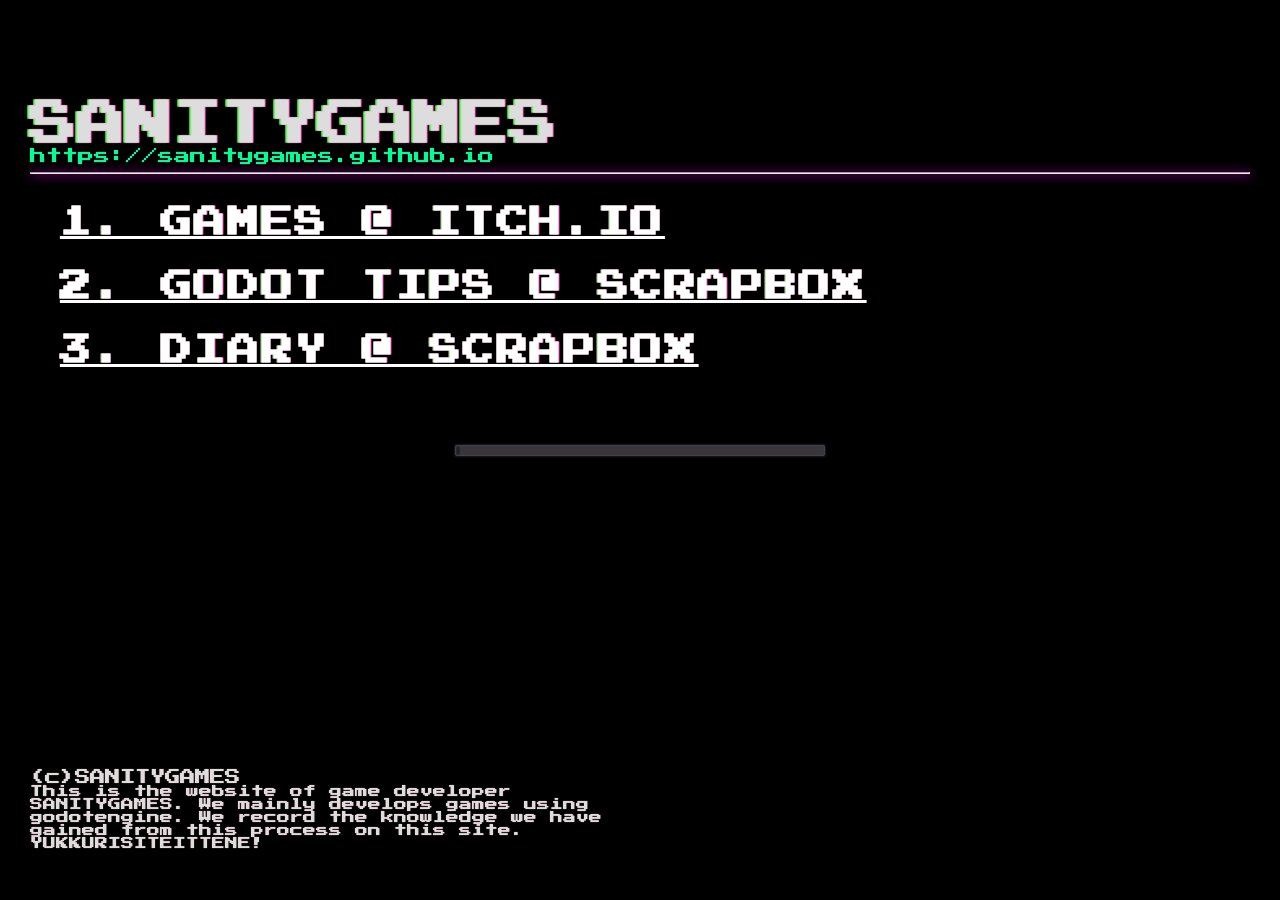
==== commit 639fba67: "aaaa" ====
--- a/index.html
+++ b/index.html
@@ -12,24 +12,24 @@
     <h2>https://sanitygames.github.io</h1>
     <hr>
     <div class="contents">
-        <h3>GAME</h3>
-        sikaku
-        <h3>TEXT</h3>
-        <h3>scrapbox</h3>
-        <h4>#godot</h4>
-        <h4>#diary</h4>
-       
+        <a href="https://ger0436.itch.io/"><h3>1. GAMES @ itch.io</h3></a>
+        <a href="https://scrapbox.io/sanitygames/GodotEngine"><h3>2. GODOT TIPS @ scrapbox</h3></a>
+        <a href="https://scrapbox.io/sanitygames/Diary"><h3>3. DIARY @ scrapbox</h3></a>
+
+        
     </div>
+
     <div class="footer">
-        <hr>
         <div class="footer-text">
-            (c)sanitygames<br>  
+            <div class="copyright">(c)SANITYGAMES</div>
             This is the website of game developer SANITYGAMES.
               We mainly develops games using godotengine.
               We record the knowledge we have gained from this process on this site.
               YUKKURISITEITTENE!
         </div>
     </div>
+        
+    <iframe class="game" src="https://sanitygames.github.io/isoblocks_exp/iso_no_kabe.html" frameborder="0"></iframe>
 
 </body>
 </html>
--- a/style.css
+++ b/style.css
@@ -1,5 +1,5 @@
 
-html { background: #111;
+html { background: #000;
        color: #ddd;
        font-size: 1em;
 }
@@ -26,21 +26,46 @@
   font-family: 'Press Start 2P', cursive;
   font-size: 1.0em;
   font-weight: 100;
-  text-shadow: 0.01rem 0 0.05rem #ea36af, -0.01rem 0 0.05rem #75fa69;
+  text-shadow: 0.01rem 0 0.05rem blue, -0.01rem 0 0.05rem white;
   animation-duration: 0.09s;
-  animation-name: textflicker;
+  animation-name: textflicker2;
   animation-iteration-count: infinite;
   animation-direction: alternate;
   margin: 0px;
+  color: #00ff8e;
 }
 
+h3 {
+  font-size: 2.0em;
+}
+
+h4 {
+  font-size: 2.0em;
+}
+
+
+hr {
+  color: magenta;
+  
+  box-shadow:1px 1px 10px magenta;
+}
+
+a {
+  color: white;
+  
+}
+
+a:hover {
+  color: #ff4500;
+  
+}
 .footer-text {
   font-family: 'Press Start 2P', cursive;
   font-size: 0.8em;
   font-weight: 100;
   text-shadow: 0.01rem 0 0.05rem #ea36af, -0.01rem 0 0.05rem #75fa69;
   animation-duration: 0.09s;
-  animation-name: textflicker;
+  animation-name: textflicker3;
   animation-iteration-count: infinite;
   animation-direction: alternate;
   margin: 0px;
@@ -48,8 +73,16 @@
 }
 
 .contents {
-  margin: auto;
-  height: auto;
+  font-family: Nintendoid1;
+  text-shadow: 0.01rem 0 0.01rem #ea36af, -0.01rem 0 0.01rem #75fa69;
+  letter-spacing: 0.1em;
+  text-align: left;
+  animation-duration: 3.39s;
+  animation-name: textflicker;
+  animation-iteration-count: infinite;
+  animation-direction: alternate;
+  margin: 0px;
+  margin-left: 30px;
 }
 
 .footer {
@@ -57,6 +90,21 @@
   width: 100%;
   bottom: 0;
   margin-bottom: 50px;
+}
+
+.copyright {
+  font-size: 1.2em;
+}
+
+.game {
+  position: fixed;
+  width: 100%;
+  height: 100%;
+  bottom: 0;
+  right: 0;
+  z-index: -1;
+  margin-bottom: 0px;
+  margin-right: 0px;
 }
 
 @font-face {
@@ -74,4 +122,22 @@
   to {
     text-shadow: 2px 0.5px 2px #ea36af, -1px -0.5px 2px #75fa69;
   }
+}
+
+@keyframes textflicker2 {
+  from {
+    text-shadow: 1px 0 0 blue, -2px 0 0 #75fa69;
+  }
+  to {
+    text-shadow: 2px 0.5px 2px blue, -1px -0.5px 2px #75fa69;
+  }
+}
+
+@keyframes textflicker3 {
+  from {
+    text-shadow: 1px 0 0 #ea36af, -2px 0 0 #75fa69;
+  }
+  to {
+    text-shadow: 2px 0.5px 2px #ea36af, -1px -0.5px 2px #75fa69;
+  }
 }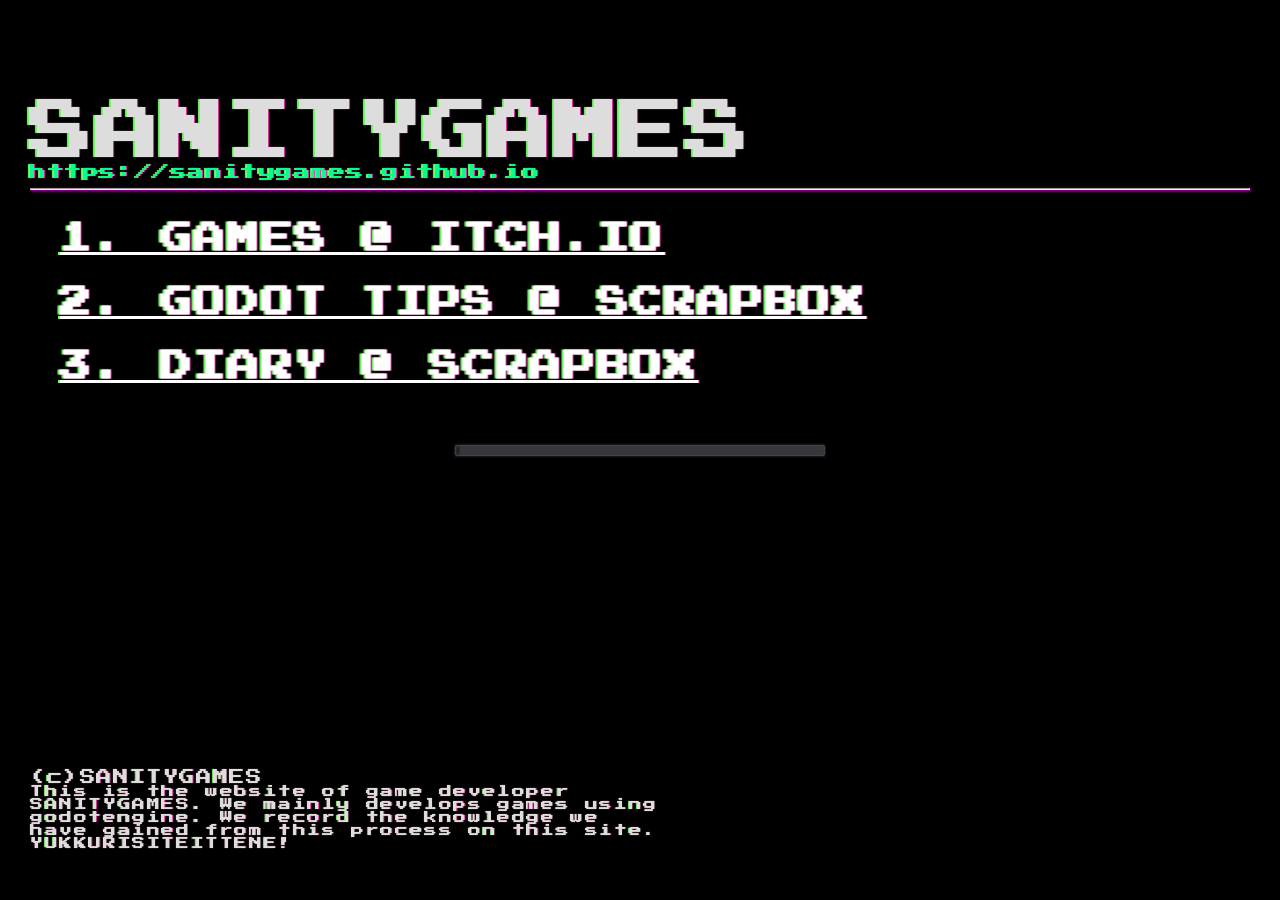
==== commit a6497bd1: "a" ====
--- a/index.html
+++ b/index.html
@@ -29,7 +29,7 @@
         </div>
     </div>
         
-    <iframe class="game" src="https://sanitygames.github.io/isoblocks_exp/iso_no_kabe.html" frameborder="0"></iframe>
+    <iframe class="game" src="isoblocks_exp/iso_no_kabe.html" frameborder="0"></iframe>
 
 </body>
 </html>
--- a/style.css
+++ b/style.css
@@ -2,6 +2,12 @@
 html { background: #000;
        color: #ddd;
        font-size: 1em;
+  letter-spacing: 0.1em;
+  text-shadow: 0.06rem 0 0.06rem #ea36af, -0.125rem 0 0.06rem #75fa69;
+  animation-duration: 0.05s;
+  animation-name: textflicker;
+  animation-iteration-count: infinite;
+  animation-direction: alternate;
 }
 
 body {
@@ -13,7 +19,7 @@
 
 h1 {
   font-family: Nintendoid1;
-  font-size: 3em;
+  font-size: 4em;
   text-shadow: 0.06rem 0 0.06rem #ea36af, -0.125rem 0 0.06rem #75fa69;
   animation-duration: 0.05s;
   animation-name: textflicker;
@@ -26,11 +32,6 @@
   font-family: 'Press Start 2P', cursive;
   font-size: 1.0em;
   font-weight: 100;
-  text-shadow: 0.01rem 0 0.05rem blue, -0.01rem 0 0.05rem white;
-  animation-duration: 0.09s;
-  animation-name: textflicker2;
-  animation-iteration-count: infinite;
-  animation-direction: alternate;
   margin: 0px;
   color: #00ff8e;
 }
@@ -46,8 +47,8 @@
 
 hr {
   color: magenta;
-  
-  box-shadow:1px 1px 10px magenta;
+  background: magenta;
+  box-shadow:1px 1px 3px magenta;
 }
 
 a {
@@ -74,13 +75,7 @@
 
 .contents {
   font-family: Nintendoid1;
-  text-shadow: 0.01rem 0 0.01rem #ea36af, -0.01rem 0 0.01rem #75fa69;
-  letter-spacing: 0.1em;
   text-align: left;
-  animation-duration: 3.39s;
-  animation-name: textflicker;
-  animation-iteration-count: infinite;
-  animation-direction: alternate;
   margin: 0px;
   margin-left: 30px;
 }
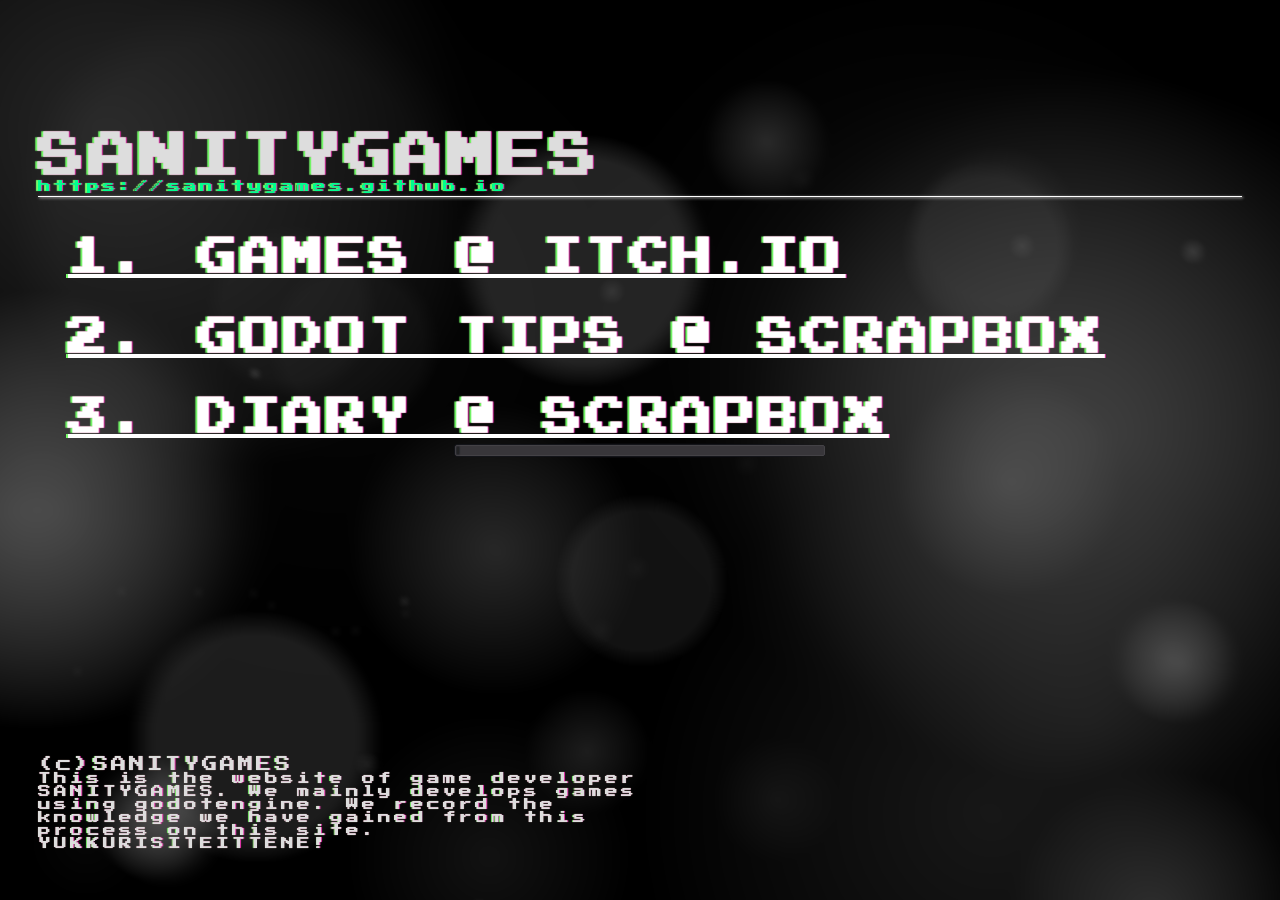
==== commit 2919e9bd: "fixed" ====
--- a/index.html
+++ b/index.html
@@ -28,7 +28,8 @@
               YUKKURISITEITTENE!
         </div>
     </div>
-        
+    
+    <div class="scratch"></div>       
     <iframe class="game" src="isoblocks_exp/iso_no_kabe.html" frameborder="0"></iframe>
 
 </body>
--- a/style.css
+++ b/style.css
@@ -1,80 +1,79 @@
-
-html { background: #000;
-       color: #ddd;
-       font-size: 1em;
-  letter-spacing: 0.1em;
+html {
+  background: #000;
+  color: #ddd;
+  font-size: 1em;
+  letter-spacing: 0.2em;
   text-shadow: 0.06rem 0 0.06rem #ea36af, -0.125rem 0 0.06rem #75fa69;
-  animation-duration: 0.05s;
-  animation-name: textflicker;
-  animation-iteration-count: infinite;
-  animation-direction: alternate;
+  font-family: Nintendoid1;
+  margin-right: 30px;
+  margin-top: 100px;
+  margin-left: 30px;
 }
 
 body {
-    padding: 0px;
-    margin-top: 100px;
-    margin-left: 30px;
-    margin-right: 30px;
+  padding: 0px;
 }
 
 h1 {
-  font-family: Nintendoid1;
-  font-size: 4em;
-  text-shadow: 0.06rem 0 0.06rem #ea36af, -0.125rem 0 0.06rem #75fa69;
-  animation-duration: 0.05s;
-  animation-name: textflicker;
-  animation-iteration-count: infinite;
-  animation-direction: alternate;
-  margin: 0px;
+  font-size: 3em;
+  padding: 0;
+  margin-bottom: 0px;
 }
 
 h2 {
   font-family: 'Press Start 2P', cursive;
-  font-size: 1.0em;
+  font-size: 0.8em;
   font-weight: 100;
   margin: 0px;
   color: #00ff8e;
 }
 
 h3 {
-  font-size: 2.0em;
+  font-size: 2.5em;
 }
 
 h4 {
-  font-size: 2.0em;
+  font-size: 2.5em;
 }
 
 
 hr {
-  color: magenta;
-  background: magenta;
-  box-shadow:1px 1px 3px magenta;
+  height: 0;
+  margin: 0;
+  padding: 0;
+  border: 0;
+  margin-top: 3px;
+  border-top: 1px solid white;
+  color: white;
+  background: white;
+  box-shadow: 1px 1px 3px white;
 }
 
 a {
   color: white;
-  
+
 }
 
 a:hover {
   color: #ff4500;
-  
+  animation-name: textflicker;
+  animation-iteration-count: infinite;
+  animation-direction: alternate;
+
 }
+
 .footer-text {
   font-family: 'Press Start 2P', cursive;
   font-size: 0.8em;
   font-weight: 100;
   text-shadow: 0.01rem 0 0.05rem #ea36af, -0.01rem 0 0.05rem #75fa69;
-  animation-duration: 0.09s;
-  animation-name: textflicker3;
-  animation-iteration-count: infinite;
-  animation-direction: alternate;
   margin: 0px;
   width: 50%;
 }
 
 .contents {
   font-family: Nintendoid1;
+  
   text-align: left;
   margin: 0px;
   margin-left: 30px;
@@ -98,15 +97,27 @@
   bottom: 0;
   right: 0;
   z-index: -1;
-  margin-bottom: 0px;
-  margin-right: 0px;
+  mix-blend-mode: lighten;
+}
+
+.scratch {
+  pointer-events: none;
+  position: fixed;
+  width: 100%;
+  height: 100%;
+  background-size: cover;
+  opacity: 0.5;
+  z-index: -2;
+  top: 0;
+  left: 0;
+  background-image: url("fauxism-org-texture006\ \(11\).png");
 }
 
 @font-face {
   font-family: 'Nintendoid1';
   font-style: normal;
   font-weight: 400;
-  src:  url([data-uri]) format('woff2');
+  src: url([data-uri]) format('woff2');
 }
 
 
@@ -114,24 +125,7 @@
   from {
     text-shadow: 1px 0 0 #ea36af, -2px 0 0 #75fa69;
   }
-  to {
-    text-shadow: 2px 0.5px 2px #ea36af, -1px -0.5px 2px #75fa69;
-  }
-}
 
-@keyframes textflicker2 {
-  from {
-    text-shadow: 1px 0 0 blue, -2px 0 0 #75fa69;
-  }
-  to {
-    text-shadow: 2px 0.5px 2px blue, -1px -0.5px 2px #75fa69;
-  }
-}
-
-@keyframes textflicker3 {
-  from {
-    text-shadow: 1px 0 0 #ea36af, -2px 0 0 #75fa69;
-  }
   to {
     text-shadow: 2px 0.5px 2px #ea36af, -1px -0.5px 2px #75fa69;
   }
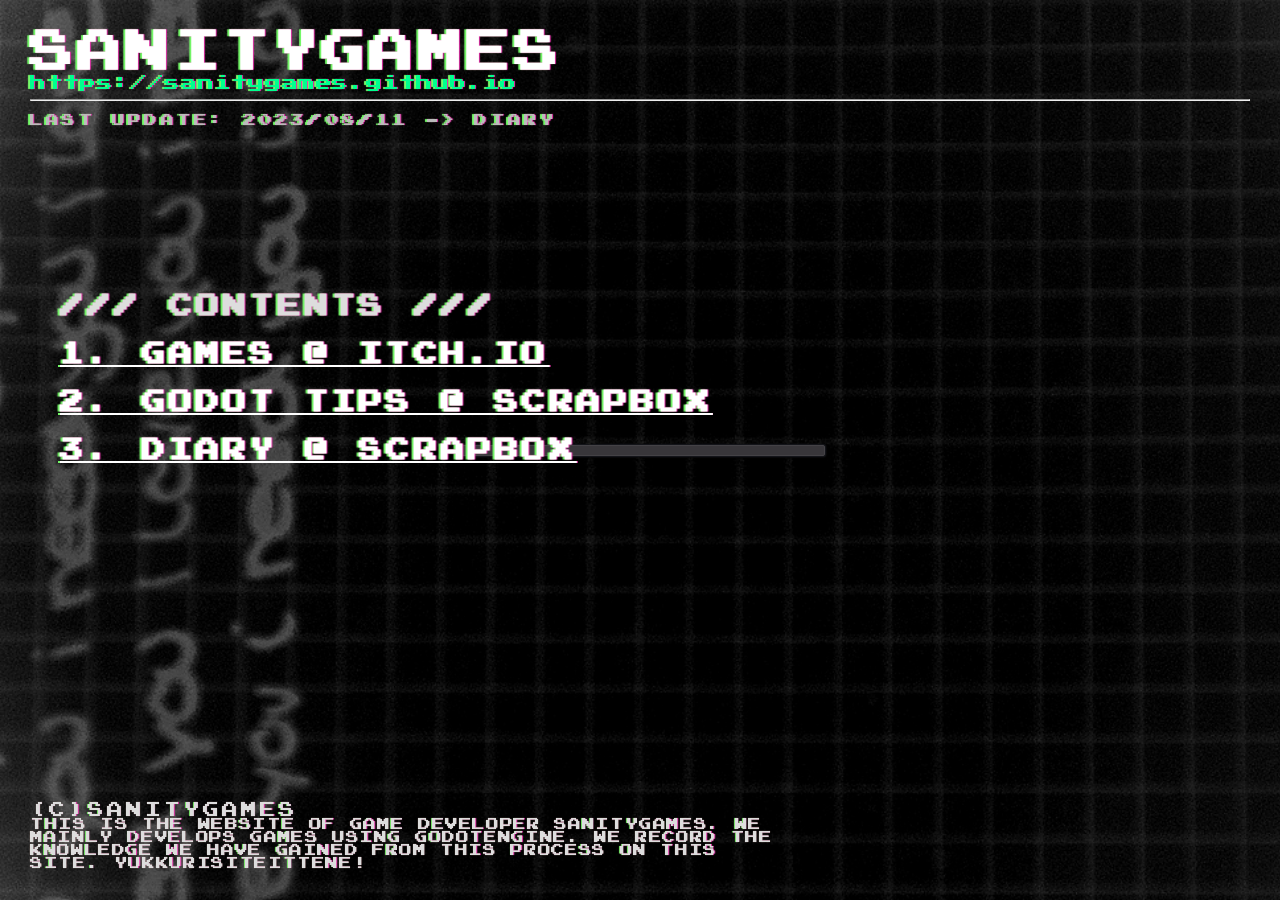
==== commit d32d1f1f: "08181200" ====
--- a/index.html
+++ b/index.html
@@ -1,36 +1,55 @@
 <!DOCTYPE html>
 <html lang="ja">
+
 <head>
-    <meta charset="UTF-8">   
+    <meta charset="UTF-8">
     <link rel="stylesheet" href="style.css">
     <link rel="preconnect" href="https://fonts.googleapis.com">
     <link rel="preconnect" href="https://fonts.gstatic.com" crossorigin>
     <link href="https://fonts.googleapis.com/css2?family=Press+Start+2P&display=swap" rel="stylesheet">
+    <link rel="icon" type="image/x-icon" href="./favicon.ico">
 </head>
+
 <body>
-    <h1>SANITYGAMES</h1>
-    <h2>https://sanitygames.github.io</h1>
-    <hr>
+    <div class="header">
+        <h1 class="title">SANITYGAMES</h1>
+        <h2 class="subtitle">https://sanitygames.github.io</h2>
+        <hr class="header-hr">
+        <p class="header-message">
+            Last update: 2023/08/11 -> Diary
+            <!-- This is the website of game developer SANITYGAMES.
+            We mainly develops games using godotengine.
+            We record the knowledge we have gained from this process on this site.
+            YUKKURISITEITTENE! -->
+        </p>
+    </div>
     <div class="contents">
-        <a href="https://ger0436.itch.io/"><h3>1. GAMES @ itch.io</h3></a>
-        <a href="https://scrapbox.io/sanitygames/GodotEngine"><h3>2. GODOT TIPS @ scrapbox</h3></a>
-        <a href="https://scrapbox.io/sanitygames/Diary"><h3>3. DIARY @ scrapbox</h3></a>
-
-        
+        <h3>/// CONTENTS ///</h3>
+        <a href="https://ger0436.itch.io/">
+            <h3>1. GAMES @ itch.io</h3>
+        </a>
+        <a href="https://scrapbox.io/sanitygames/GodotEngine">
+            <h3>2. GODOT TIPS @ scrapbox</h3>
+        </a>
+        <a href="https://scrapbox.io/sanitygames/Diary">
+            <h3>3. DIARY @ scrapbox</h3>
+        </a>
     </div>
-
     <div class="footer">
         <div class="footer-text">
             <div class="copyright">(c)SANITYGAMES</div>
-            This is the website of game developer SANITYGAMES.
-              We mainly develops games using godotengine.
-              We record the knowledge we have gained from this process on this site.
-              YUKKURISITEITTENE!
+            <div class="footer-contents">
+                This is the website of game developer SANITYGAMES.
+                We mainly develops games using godotengine.
+                We record the knowledge we have gained from this process on this site.
+                YUKKURISITEITTENE!
+            </div>
         </div>
     </div>
-    
-    <div class="scratch"></div>       
+
+    <div class="scratch"></div>
     <iframe class="game" src="isoblocks_exp/iso_no_kabe.html" frameborder="0"></iframe>
 
 </body>
-</html>
+
+</html>--- a/style.css
+++ b/style.css
@@ -1,43 +1,72 @@
 html {
   background: #000;
-  color: #ddd;
+  /* color: #ddd;
   font-size: 1em;
   letter-spacing: 0.2em;
   text-shadow: 0.06rem 0 0.06rem #ea36af, -0.125rem 0 0.06rem #75fa69;
   font-family: Nintendoid1;
   margin-right: 30px;
   margin-top: 100px;
-  margin-left: 30px;
+  margin-left: 30px; */
 }
 
 body {
-  padding: 0px;
+  color: #ddd;
+  font-size: 1em;
+  letter-spacing: 0.2em;
+  text-shadow: 0.06rem 0 0.06rem #ea36af, -0.125rem 0 0.06rem #75fa69;
+  font-family: Nintendoid1;
+  margin-left: 30px;
+  margin-right: 30px;
 }
 
+.header {
+  margin-top: 30px;
+}
+
+.header-message {
+  font-size: 0.8em;
+  color: #bbb;
+  width: 80%;
+}
+
+.footer {
+  margin-bottom: 30px;
+  position: absolute;
+  bottom: 0;
+}
+
+.footer-contents {
+  letter-spacing: 0.05em;
+}
+
+
 h1 {
-  font-size: 3em;
+  font-size: 2.8em;
   padding: 0;
   margin-bottom: 0px;
+  color: white;
 }
 
 h2 {
   font-family: 'Press Start 2P', cursive;
-  font-size: 0.8em;
+  font-size: 1.0em;
+  letter-spacing: 0.05em;
   font-weight: 100;
   margin: 0px;
   color: #00ff8e;
 }
 
 h3 {
-  font-size: 2.5em;
+  font-size: 1.5em;
 }
 
 h4 {
-  font-size: 2.5em;
+  font-size: 1.5em;
 }
 
 
-hr {
+/* hr {
   height: 0;
   margin: 0;
   padding: 0;
@@ -47,7 +76,7 @@
   color: white;
   background: white;
   box-shadow: 1px 1px 3px white;
-}
+} */
 
 a {
   color: white;
@@ -63,28 +92,29 @@
 }
 
 .footer-text {
-  font-family: 'Press Start 2P', cursive;
+  /* font-family: 'Press Start 2P', cursive; */
   font-size: 0.8em;
   font-weight: 100;
   text-shadow: 0.01rem 0 0.05rem #ea36af, -0.01rem 0 0.05rem #75fa69;
   margin: 0px;
-  width: 50%;
+  width: 60%;
 }
 
 .contents {
   font-family: Nintendoid1;
-  
   text-align: left;
   margin: 0px;
   margin-left: 30px;
+
+  position: absolute;
+  top: 30%;
 }
 
-.footer {
+/* .footer {
   position: absolute;
   width: 100%;
   bottom: 0;
-  margin-bottom: 50px;
-}
+} */
 
 .copyright {
   font-size: 1.2em;
@@ -110,7 +140,7 @@
   z-index: -2;
   top: 0;
   left: 0;
-  background-image: url("fauxism-org-texture006\ \(11\).png");
+  background-image: url("grunge3.jpg");
 }
 
 @font-face {
@@ -120,6 +150,10 @@
   src: url([data-uri]) format('woff2');
 }
 
+@font-face {
+  font-family: 'INVASION2000';
+  src: url("INVASION2000.TTF")format("truetype");
+}
 
 @keyframes textflicker {
   from {
